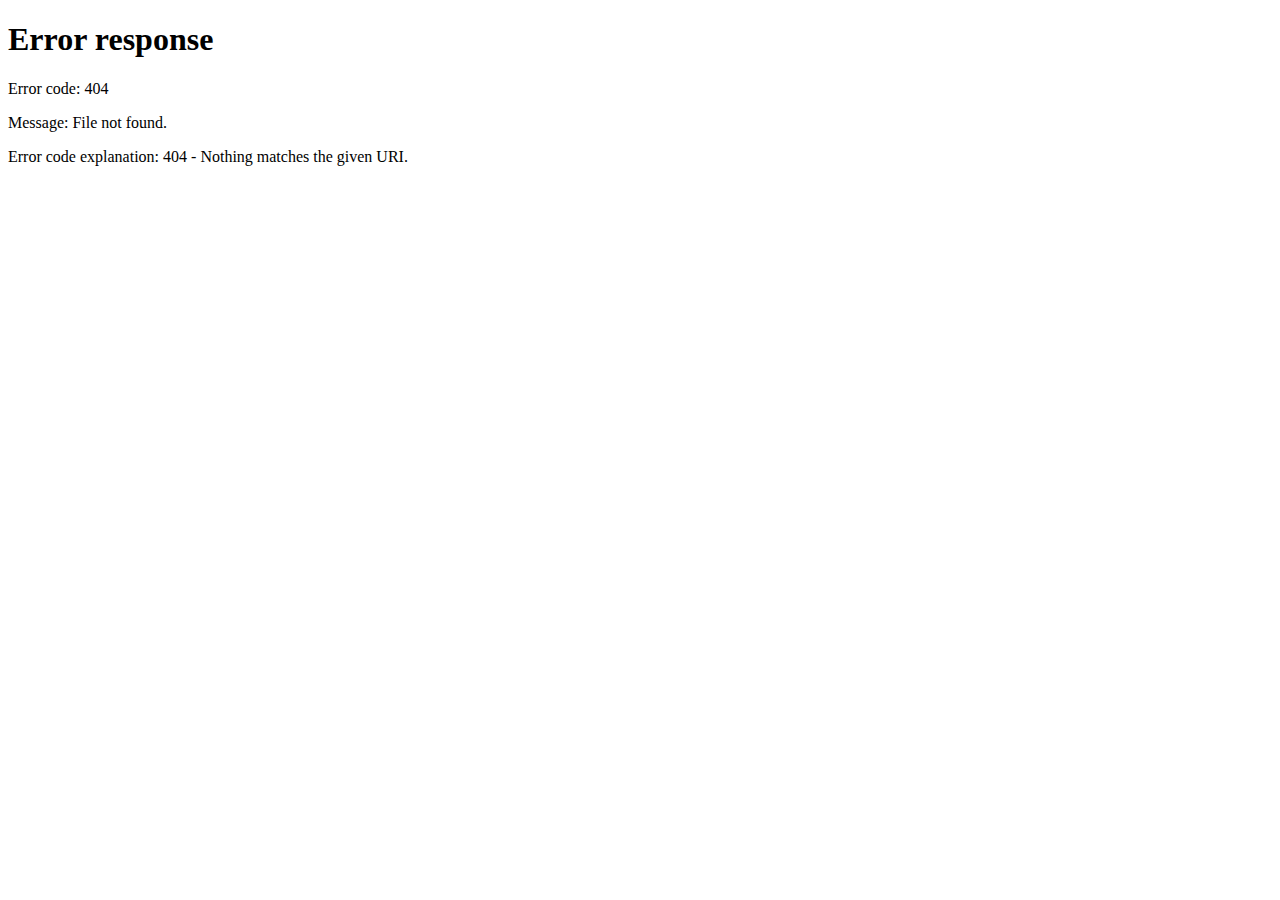
==== index.html @ 85335a7b "29-01-2020-0138" ====
<!DOCTYPE html>
<html lang="en">
<head>
    <meta charset="UTF-8">
    <meta name="viewport" content="width=device-width, initial-scale=1.0">
    <meta http-equiv="X-UA-Compatible" content="ie=edge">
    <meta http-equiv="refresh" content="0; url=IndexAnand.html" />
    <title>Document</title>
</head>
<body>
    
</body>
</html>
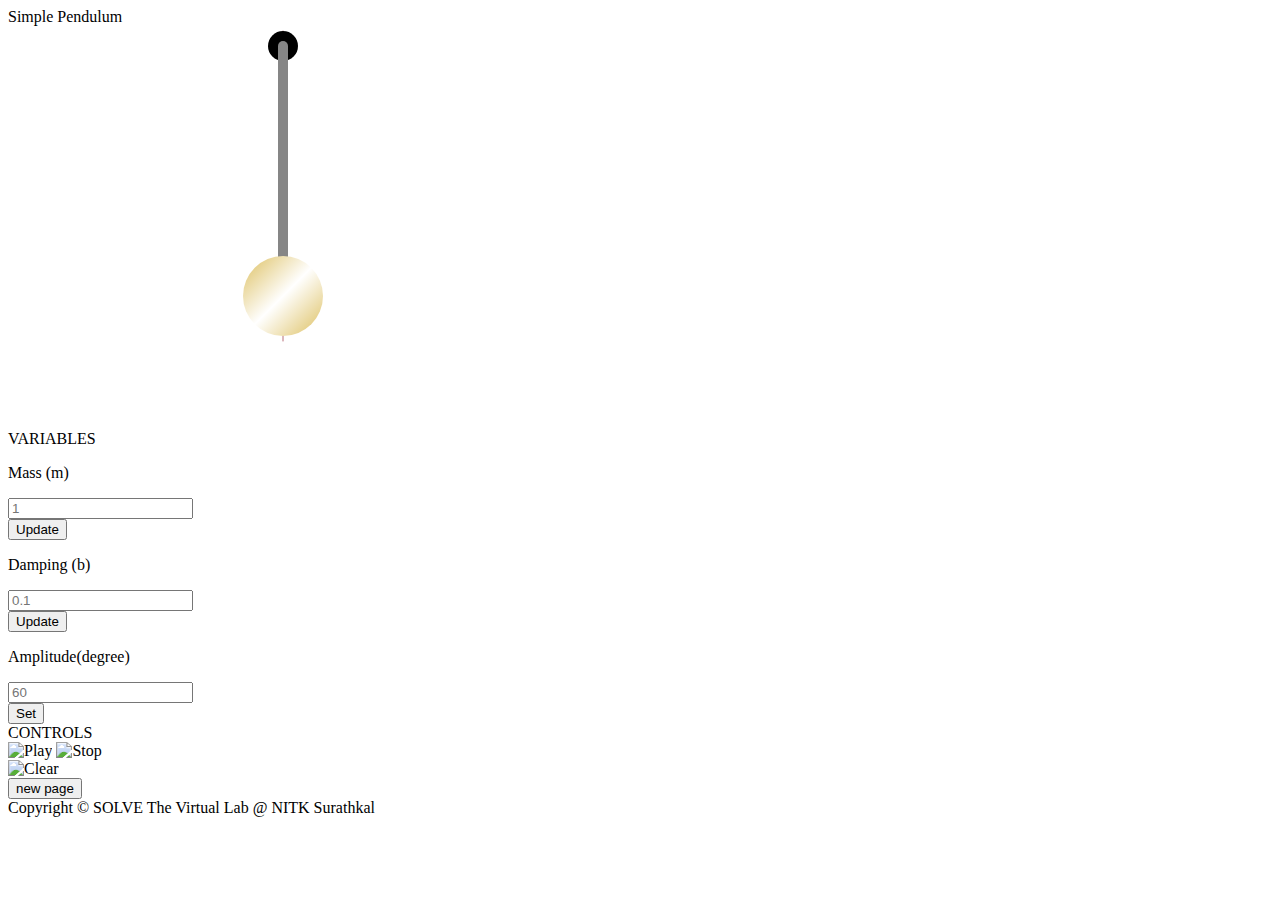
==== commit b9e483d9: "31-01-20-1255" ====
--- a/index.html
+++ b/index.html
@@ -1,13 +1,417 @@
 <!DOCTYPE html>
-<html lang="en">
+<html lang="en-US">
+
 <head>
     <meta charset="UTF-8">
-    <meta name="viewport" content="width=device-width, initial-scale=1.0">
-    <meta http-equiv="X-UA-Compatible" content="ie=edge">
-    <meta http-equiv="refresh" content="0; url=IndexAnand.html" />
-    <title>Document</title>
+
+    <title>SOLVE - Mechanics of Machines Lab - Simple Pendulum</title>
+
+    <!-- DND-Required css and js files -->
+    <link rel="stylesheet" href="sins/MOMstyle.css" />
+
+    <script src='http://ajax.googleapis.com/ajax/libs/jquery/1.9.0/jquery.min.js'></script>
+    <script src='http://ajax.googleapis.com/ajax/libs/jqueryui/1.10.0/jquery-ui.min.js'></script>
+    <!-- <style type="text/css">
+      #myCanvas{
+        padding-top: 85px;
+      }
+      </style>  -->
+
+    <!-- <script type="text/javascript" src= "sins/MOMscript.js"></script> -->
+    <script >
+
+        var m = 1;
+        var b = 0.1;
+        var amplitude0 = Math.PI / 3;               // 60 degrees
+        var startTime = Date.now();
+        var elapsed = Date.now()-startTime;
+        var start_stop_trigger=true;
+
+
+        function begin(){
+
+            if(start_stop_trigger===true){
+
+                amplitude0 = Math.PI / 3;               // 60 degrees
+                startTime = Date.now();
+                instanciate();
+                start_stop_trigger=false;
+                change_control_image();
+            }
+        }
+
+        function change_control_image(){
+
+            if (start_stop_trigger===false){
+
+                document.getElementById("playpausebutton").src = "sins/blueplaydullgrey.png";
+            }
+            else{
+                document.getElementById("playpausebutton").src = "sins/blueplaydull.png";
+            }
+        }
+
+
+        window.onload = function(){
+
+            amplitude0=0;
+            instanciate();
+        };
+
+        function clearinput(){                              //clear mass input field
+
+            var input = document.getElementById("mass");
+            var input_value = "";
+            input.value=input_value;
+
+            // clear b field
+
+            input = document.getElementById("b");
+            input_value = "";
+            input.value=input_value;
+
+            // clear amplitude field
+
+            input = document.getElementById("amplitude");
+            input_value = "";
+            input.value=input_value;
+        }
+
+        function end(){
+            amplitude0=0;
+            start_stop_trigger=true;
+            change_control_image();
+        }
+
+        function getInputValue_m(){                 // Selecting the input element and get its value
+
+            var inputVal = document.getElementById("mass").value;
+            if(inputVal>0){
+                m = inputVal;
+            }else if(inputVal<0){
+                alert("Enter Value greater than 0");
+            }else if(typeof inputVal == "string"){
+                alert("Enter numbers only.");
+            }else{
+                alert("Enter Value greater than 0");
+            }
+            document.getElementById("mass").placeholder = m;
+            clearinput();
+        }
+
+        function getInputValue_b(){
+
+            // Selecting the input element and get its value
+            var inputVal = document.getElementById("b").value;
+            if(inputVal>0){
+                b = inputVal;
+            }else if(inputVal<0){
+                alert("Enter Value greater than 0");
+            }else if(typeof inputVal == "string"){
+                alert("Enter numbers only.");
+            }else{
+                alert("Enter Value greater than 0");
+            }
+            clearinput();
+            document.getElementById("b").placeholder = b;
+            // startTime = Date.now();
+
+        }
+
+        function getInputValue_amplitude(){
+
+            // Selecting the input element and get its value
+            var inputVal = document.getElementById("amplitude").value;
+            if(inputVal>0){
+                if(inputVal>90){
+                    alert("Enter Value lesser than 90");
+                }else{
+                    amplitude0 = inputVal*Math.PI/180;
+                    document.getElementById("amplitude").placeholder = inputVal;
+                }
+            }else if(inputVal<0){
+                alert("Enter Value greater than 0");
+            }else if(typeof inputVal == "string"){
+                alert("Enter numbers only.");
+            }else{
+                alert("Enter Value greater than 0");
+            }
+            startTime = Date.now();
+            clearinput();
+
+        }
+
+        function newpage(){
+            alert("Opening Graph on new page");
+            window.open("Graph.html", "_blank");
+        }
+
+
+        var Animation = function(canvasId) {
+            this.canvas = document.getElementById(canvasId);
+            this.context = this.canvas.getContext("2d");
+            this.t = 0;
+            this.timeInterval = 0;
+            this.startTime = 0;
+            this.lastTime = 0;
+            this.frame = 0;
+            this.animating = false;
+
+            // by manand881@gmail.com
+            window.requestAnimFrame = (function(callback){
+                return window.requestAnimationFrame ||
+                    window.webkitRequestAnimationFrame ||
+                    function(callback){
+                        window.setTimeout(callback, 1000 / 60);
+                    };
+            })();
+        };
+
+        Animation.prototype.getContext = function getContext(){
+            return this.context;
+        };
+
+        Animation.prototype.getCanvas = function(){
+            return this.canvas;
+        };
+
+        Animation.prototype.clear = function(){
+            this.context.clearRect(0, 0, this.canvas.width, this.canvas.height);
+        };
+
+        Animation.prototype.setStage = function(func){
+            this.stage = func;
+        };
+
+        Animation.prototype.isAnimating = function(){
+            return this.animating;
+        };
+
+        Animation.prototype.getFrame = function(){
+            return this.frame;
+        };
+
+        Animation.prototype.start = function(){
+            this.animating = true;
+            var date = new Date();
+            this.startTime = date.getTime();
+            this.lastTime = this.startTime;
+
+            if (this.stage !== undefined){
+                this.stage();
+            }
+
+            this.animationLoop();
+        };
+
+        Animation.prototype.stop = function(){
+            this.animating = false;
+        };
+
+        Animation.prototype.getTimeInterval = function(){
+            return this.timeInterval;
+        };
+
+        Animation.prototype.getTime = function(){
+            return this.t;
+        };
+
+        Animation.prototype.getFps = function(){
+            return this.timeInterval > 0 ? 1000 / this.timeInterval : 0;
+        };
+
+        Animation.prototype.animationLoop = function(){
+            var that = this;
+
+            this.frame++;
+            var date = new Date();
+            var thisTime = date.getTime();
+            this.timeInterval = thisTime - this.lastTime;
+            this.t += this.timeInterval;
+            this.lastTime = thisTime;
+
+            if (this.stage !== undefined){
+                this.stage();
+            }
+
+            if (this.animating){
+                window.requestAnimFrame(function(){
+                    that.animationLoop();
+                });
+            }
+
+        };
+
+        function instanciate(){
+
+            // instantiate new Animation object
+            var anim = new Animation("myCanvas");
+            var context = anim.getContext();
+            var canvas = anim.getCanvas();
+
+            // var amplitude0 = Math.PI / 4; // 45 degrees
+            var amplitude = amplitude0;
+            var period = 4000; //ms
+            var theta = 0;
+            var pendulumLength = 250;
+            var pendulumWidth = 10;
+            var rotationPointX = canvas.width / 2;
+            var rotationPointY = 20;
+            startTime = Date.now();
+
+
+            anim.setStage(function(){
+                elapsed = Date.now()-startTime;
+
+                //    update
+                //    theta = (amplitude * Math.sin((2 * Math.PI * this.getTime()) / period)) + Math.PI / 2;
+                //    amplitude = amplitude0*Math.exp((-b/2*m)*(this.getTime()) / period)
+                //    amplitude = amplitude0*Math.exp((-b/2*m)*(this.getTime()) / period)
+
+                //    theta = (amplitude0*Math.exp((-b/2*m)*(this.getTime()) / period) * Math.sin((2 * Math.PI * this.getTime()) / period)) + Math.PI / 2;
+                theta = (amplitude0*Math.exp((-b/2*m)*(elapsed) / period) * Math.cos((2 * Math.PI * elapsed) / period)) + Math.PI / 2;
+
+                //clear
+                this.clear();
+
+                //draw dotted line
+                context.beginPath();
+                context.lineWidth=1;
+                context.moveTo(275,5);
+                context.lineTo(275, 315);
+                context.strokeStyle="#B76E79";
+                context.stroke();
+
+                //display time
+                var commenttext_time="Time in Seconds: "+(elapsed/1000);
+                if(start_stop_trigger===true){
+                    document.getElementById('commentboxleft').innerHTML = "";
+                }else{
+                document.getElementById('commentboxleft').innerHTML = commenttext_time;}
+
+                // draw top circle
+                context.beginPath();
+                context.arc(rotationPointX, rotationPointY, 15, 0, 2 * Math.PI, false);
+                context.fillStyle = "black";
+                context.fill();
+
+                //  draw shaft
+                context.beginPath();
+                var endPointX = rotationPointX + (pendulumLength * Math.cos(theta));
+                var endPointY = rotationPointY + (pendulumLength * Math.sin(theta));
+                context.beginPath();
+                context.moveTo(rotationPointX, rotationPointY);
+                context.lineTo(endPointX, endPointY);
+                context.lineWidth = pendulumWidth;
+                context.lineCap = "round";
+                context.strokeStyle = "#868686";
+                context.stroke();
+
+                //  draw bottom circle
+                context.beginPath();
+                context.arc(endPointX, endPointY, 40, 0, 2 * Math.PI, false);
+                var grd = context.createLinearGradient(endPointX - 50, endPointY - 50, endPointX + 50, endPointY + 50);
+                grd.addColorStop(0, "#d4af37");
+                grd.addColorStop(0.5, "white");
+                grd.addColorStop(1, "#d4af37");
+                context.fillStyle = grd;
+                context.fill();
+            });
+            anim.start();
+        };
+    </script>
+
 </head>
+
 <body>
-    
+
+<!-- DND-Verifying JavaScript is enabled in browser -->
+<noscript>
+    The simulation requires JavaScript to be enabled.
+</noscript>
+
+
+
+<!-- Defining Container for Simulation -->
+<div id="container">
+
+    <!-- Replace TITLE with simulation title to be displayed next to logo-->
+    <div id="simtitle">Simple Pendulum</div>
+
+    <!-- Region for simulation display -->
+    <canvas id="myCanvas" height="400px" width="550px"></canvas>
+
+
+    <div id="titleincanvas"></div>
+
+
+    <!-- Region for comment / question prompts -->
+    <div id="commentboxleft"></div>
+    <div id="commentboxright"></div>
+
+    <!-- DND-Title of region for variables display -->
+    <div id="vartitle">VARIABLES</div>
+
+    <!-- Region for Input parameters of simulation -->
+    <div id="variables">
+
+        <!-- System variable input from user through slider and spinner jQuery widgets
+        repeat block with new variable name and new id for widgets-->
+
+        <div class="variable">
+
+            <!-- <button type="button" onclick="begin();">Start</button> -->
+            <!-- <button type="button" onclick="end();">Stop</button> -->
+            <!-- <button type="button" onclick="clearinput();">cl</button><br> -->
+
+
+            <div class="varname">
+                <p title="Link Length">Mass (m)</p>
+                <input type="number" placeholder="1" id="mass" value="" autocomplete="off" size="20">
+            </div>
+            <button type="button" onclick="getInputValue_m();">Update</button><br>
+
+
+            <div class="varname">
+                <p title="Link Length">Damping (b)</p>
+                <input type="number" placeholder="0.1" id="b" value="" autocomplete="off" size="20">
+            </div>
+            <button type="button" onclick="getInputValue_b();">Update</button><br>
+
+            <div class="varname">
+                <p title="Link Length">Amplitude(degree)</p>
+                <input type="number" placeholder="60" id="amplitude" value="" autocomplete="off" size="20"><br>
+            </div>
+            <button type="button" onclick="getInputValue_amplitude();">Set</button>
+
+        </div>
+    </div>
+
+    <!-- DND-Title of region for controls display -->
+    <div id="ctrltitle">CONTROLS</div>
+
+    <!-- Region for User controls of simulation -->
+    <div id="controls_row">
+        <div class="control_column">
+            <img id="playpausebutton" onclick="begin()" src="sins/blueplaydull.png"  alt="Play"/>
+            <img id="stopbuttondull" onclick="end()" src="sins/bluestopdull.png"  alt="Stop"/></div>
+        <div class="control_column">
+            <!--<img id="stopbuttondull_dummy" onclick="end()" src="sins/bluestopdull.png" />-->
+            <img id="clearbutton" onclick="clearinput()" src="sins/Clear.png" alt="Clear"/></div>
+            <button type="button" onclick="newpage()">new page</button>
+
+
+        <!--
+        <div class="usercheck">-->
+        <!-- Point tracing
+        <input type="checkbox" id="trace" ></input> <p>Trace Mid Point</p>-->
+        <!-- Reset Parameters
+        <input type="button" id="resetparams" value="Reset" onclick="varinit();"></input> -->
+    </div>
+
+    <!-- DND-Copyright display-->
+    <div id="copyright" title="Developer : SOLVEr"> Copyright &copy; SOLVE The Virtual Lab @ NITK Surathkal </div>
+
+</div>
 </body>
-</html>+</html>
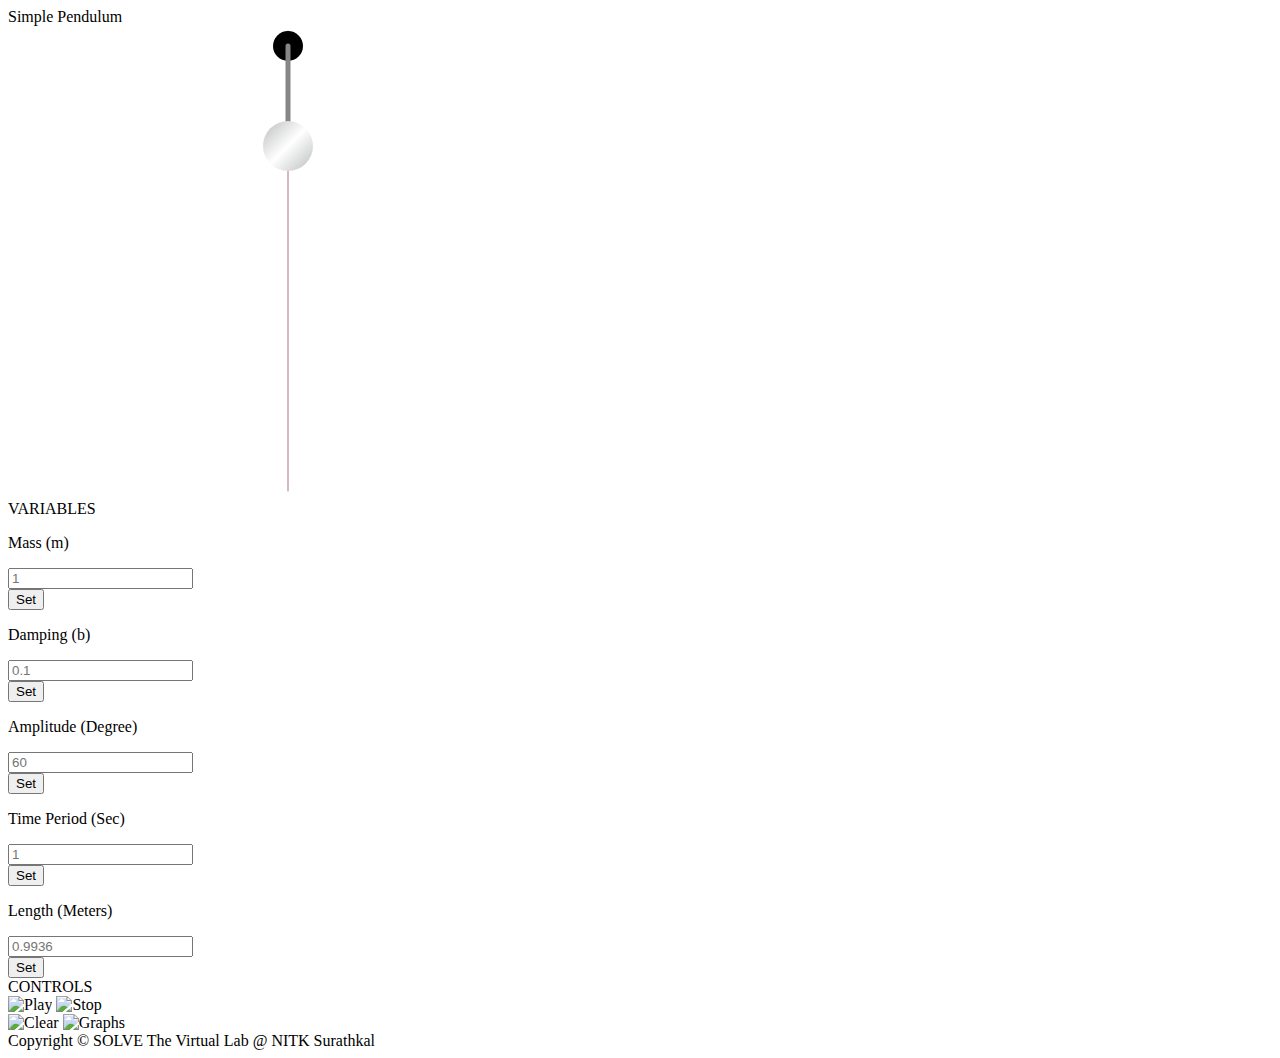
==== commit fb77b9d2: "02-02-2020-0802" ====
--- a/index.html
+++ b/index.html
@@ -22,21 +22,31 @@
 
         var m = 1;
         var b = 0.1;
-        var amplitude0 = Math.PI / 3;               // 60 degrees
+        var record=true;
+        var period = 1000; //ms
+        var pendulumLength = 100;                               // for animation purposes
         var startTime = Date.now();
+        var start_stop_trigger=true;
+        var amplitude0 = Math.PI / 3;                           // 60 degrees
         var elapsed = Date.now()-startTime;
-        var start_stop_trigger=true;
+        var amplitude_graph = new Array();                      // for graphing purposes
+        var time_graph = new Array();                           // for graphing purposes
+        var empty_array=[];
+        var length=((period*2/1000)**2*9.80665)/(2*Math.PI)**2; // length of the pendulum
 
 
         function begin(){
 
             if(start_stop_trigger===true){
 
+                sessionStorage.clear();
+                record=true;
                 amplitude0 = Math.PI / 3;               // 60 degrees
                 startTime = Date.now();
+                start_stop_trigger=false;
                 instanciate();
-                start_stop_trigger=false;
                 change_control_image();
+                disable_buttons();
             }
         }
 
@@ -47,7 +57,36 @@
                 document.getElementById("playpausebutton").src = "sins/blueplaydullgrey.png";
             }
             else{
+
                 document.getElementById("playpausebutton").src = "sins/blueplaydull.png";
+            }
+        }
+
+        function disable_buttons(){
+
+            if(start_stop_trigger===false){
+                document.getElementById("mass").disabled = true;
+                document.getElementById("b").disabled = true;
+                document.getElementById("amplitude").disabled = true;
+                document.getElementById("length").disabled = true;
+                document.getElementById("time_period").disabled = true;
+                document.getElementById("mass_button").disabled = true;
+                document.getElementById("b_button").disabled = true;
+                document.getElementById("amplitude_button").disabled = true;
+                document.getElementById("length_button").disabled = true;
+                document.getElementById("time_period_button").disabled = true;
+            }
+            else{
+                document.getElementById("mass").disabled = false;
+                document.getElementById("b").disabled = false;
+                document.getElementById("amplitude").disabled = false;
+                document.getElementById("length").disabled = false;
+                document.getElementById("time_period").disabled = false;
+                document.getElementById("mass_button").disabled = false;
+                document.getElementById("b_button").disabled = false;
+                document.getElementById("amplitude_button").disabled = false;
+                document.getElementById("length_button").disabled = false;
+                document.getElementById("time_period_button").disabled = false;
             }
         }
 
@@ -65,22 +104,36 @@
             input.value=input_value;
 
             // clear b field
-
             input = document.getElementById("b");
             input_value = "";
             input.value=input_value;
 
             // clear amplitude field
-
             input = document.getElementById("amplitude");
             input_value = "";
             input.value=input_value;
+
+            // clear time field
+            input = document.getElementById("time_period");
+            input_value = "";
+            input.value=input_value;
+
+            //clear length field
+            input = document.getElementById("length");
+            input_value = "";
+            input.value=input_value;
         }
 
         function end(){
+
             amplitude0=0;
             start_stop_trigger=true;
             change_control_image();
+            sessionStorage.clear();
+            amplitude_graph=[];
+            time_graph=[];
+
+            disable_buttons();
         }
 
         function getInputValue_m(){                 // Selecting the input element and get its value
@@ -115,7 +168,6 @@
             clearinput();
             document.getElementById("b").placeholder = b;
             // startTime = Date.now();
-
         }
 
         function getInputValue_amplitude(){
@@ -138,12 +190,64 @@
             }
             startTime = Date.now();
             clearinput();
-
+        }
+
+        function getInputValue_timeperiod(){
+
+            // Selecting the input element and get its value
+            var inputVal = document.getElementById("time_period").value;
+            if(inputVal>0){
+                period = (inputVal*1000);
+            }else if(inputVal<0){
+                alert("Enter Value greater than 0");
+            }else if(typeof inputVal == "string"){
+                alert("Enter numbers only.");
+            }else{
+                alert("Enter Value greater than 0");
+            }
+            clearinput();
+            document.getElementById("time_period").placeholder = period/1000;
+            length=((period*2/1000)**2*9.80665)/(2*Math.PI)**2;
+            length=length.toFixed(4);
+            document.getElementById("length").placeholder = length;                                                     // length/0.09936=x/100
+            pendulumLength=(length*100)/0.9936;                                                                         // length*100/0.9936=pend_len
+        }
+
+        function getInputValue_length(){
+
+            // Selecting the input element and get its value
+            var inputVal = document.getElementById("length").value;
+            if(inputVal>0){
+                length = inputVal;
+            }else if(inputVal<0){
+                alert("Enter Value greater than 0");
+            }else if(typeof inputVal == "string"){
+                alert("Enter numbers only.");
+            }else{
+                alert("Enter Value greater than 0");
+            }
+            clearinput();
+            document.getElementById("length").placeholder = length;
+            period=1000*2*Math.PI*Math.sqrt(length/9.80665);
+            period=period.toFixed(4);
+            document.getElementById("time_period").placeholder = period/2000;
+            pendulumLength=(length*100)/0.9936;                                                                         // length*100/0.9936=pend_len
+            // startTime = Date.now();
         }
 
         function newpage(){
-            alert("Opening Graph on new page");
-            window.open("Graph.html", "_blank");
+
+            var len = time_graph.length;
+            if (len===0){
+                alert("No data to plot the graph.\nRun the experiment to automatically generate graph untill the point of clicking of this button.");
+            }else{
+                sessionStorage.clear();
+                window.sessionStorage.setItem("amplitude_graph", JSON.stringify(amplitude_graph));
+                window.sessionStorage.setItem("time_graph", JSON.stringify(time_graph));
+                window.open("Graph.html");
+                record=false;
+                window.location.reload(false);
+            }
         }
 
 
@@ -221,8 +325,8 @@
         };
 
         Animation.prototype.animationLoop = function(){
+
             var that = this;
-
             this.frame++;
             var date = new Date();
             var thisTime = date.getTime();
@@ -239,7 +343,6 @@
                     that.animationLoop();
                 });
             }
-
         };
 
         function instanciate(){
@@ -251,10 +354,8 @@
 
             // var amplitude0 = Math.PI / 4; // 45 degrees
             var amplitude = amplitude0;
-            var period = 4000; //ms
             var theta = 0;
-            var pendulumLength = 250;
-            var pendulumWidth = 10;
+            var pendulumWidth = 5;
             var rotationPointX = canvas.width / 2;
             var rotationPointY = 20;
             startTime = Date.now();
@@ -267,9 +368,16 @@
                 //    theta = (amplitude * Math.sin((2 * Math.PI * this.getTime()) / period)) + Math.PI / 2;
                 //    amplitude = amplitude0*Math.exp((-b/2*m)*(this.getTime()) / period)
                 //    amplitude = amplitude0*Math.exp((-b/2*m)*(this.getTime()) / period)
-
                 //    theta = (amplitude0*Math.exp((-b/2*m)*(this.getTime()) / period) * Math.sin((2 * Math.PI * this.getTime()) / period)) + Math.PI / 2;
-                theta = (amplitude0*Math.exp((-b/2*m)*(elapsed) / period) * Math.cos((2 * Math.PI * elapsed) / period)) + Math.PI / 2;
+                theta = (amplitude0*Math.exp((-b/2*m)*(elapsed) / period*0.5) * Math.cos((2 * Math.PI * elapsed) / period*0.5)) + Math.PI / 2;
+                if(start_stop_trigger===false && record===true){
+                    amplitude_graph.push(theta*180/Math.PI);
+                    time_graph.push(elapsed/1000);
+                }
+
+
+                //creating array for graphing
+
 
                 //clear
                 this.clear();
@@ -277,17 +385,21 @@
                 //draw dotted line
                 context.beginPath();
                 context.lineWidth=1;
-                context.moveTo(275,5);
-                context.lineTo(275, 315);
+                context.moveTo(280,5);
+                context.lineTo(280, 465);
                 context.strokeStyle="#B76E79";
                 context.stroke();
 
                 //display time
-                var commenttext_time="Time in Seconds: "+(elapsed/1000);
+                var commenttext_time="Time Elapsed in Seconds: "+(elapsed/1000);
                 if(start_stop_trigger===true){
-                    document.getElementById('commentboxleft').innerHTML = "";
+                    // document.getElementById('commentboxleft').innerHTML = "";
+                    document.getElementById('Time_Elapsed').innerHTML="";
                 }else{
-                document.getElementById('commentboxleft').innerHTML = commenttext_time;}
+                // document.getElementById('commentboxleft').innerHTML = commenttext_time;
+                document.getElementById('Time_Elapsed').innerHTML = commenttext_time;
+
+                }
 
                 // draw top circle
                 context.beginPath();
@@ -309,11 +421,12 @@
 
                 //  draw bottom circle
                 context.beginPath();
-                context.arc(endPointX, endPointY, 40, 0, 2 * Math.PI, false);
+                context.arc(endPointX, endPointY, 25, 0, 2 * Math.PI, false);
                 var grd = context.createLinearGradient(endPointX - 50, endPointY - 50, endPointX + 50, endPointY + 50);
-                grd.addColorStop(0, "#d4af37");
+                var bobcolour="#777a7c";        //Aluminium->#848789  Darker->#777a7c
+                grd.addColorStop(0, bobcolour);
                 grd.addColorStop(0.5, "white");
-                grd.addColorStop(1, "#d4af37");
+                grd.addColorStop(1, bobcolour);
                 context.fillStyle = grd;
                 context.fill();
             });
@@ -339,15 +452,15 @@
     <div id="simtitle">Simple Pendulum</div>
 
     <!-- Region for simulation display -->
-    <canvas id="myCanvas" height="400px" width="550px"></canvas>
+    <canvas id="myCanvas" height="470px" width="560px"></canvas>
 
 
     <div id="titleincanvas"></div>
 
 
     <!-- Region for comment / question prompts -->
-    <div id="commentboxleft"></div>
-    <div id="commentboxright"></div>
+    <!--<div id="commentboxleft"></div>-->
+    <!--<div id="commentboxright"></div>-->
 
     <!-- DND-Title of region for variables display -->
     <div id="vartitle">VARIABLES</div>
@@ -364,25 +477,42 @@
             <!-- <button type="button" onclick="end();">Stop</button> -->
             <!-- <button type="button" onclick="clearinput();">cl</button><br> -->
 
-
             <div class="varname">
+
                 <p title="Link Length">Mass (m)</p>
-                <input type="number" placeholder="1" id="mass" value="" autocomplete="off" size="20">
+                <input type="number" placeholder="1" id="mass" autocomplete="off" size="20">
             </div>
-            <button type="button" onclick="getInputValue_m();">Update</button><br>
-
+            <button id="mass_button" type="button" onclick="getInputValue_m();">Set</button><br>
 
             <div class="varname">
                 <p title="Link Length">Damping (b)</p>
-                <input type="number" placeholder="0.1" id="b" value="" autocomplete="off" size="20">
+                <input type="number" placeholder="0.1" id="b" autocomplete="off" size="20">
             </div>
-            <button type="button" onclick="getInputValue_b();">Update</button><br>
+            <button id="b_button" type="button" onclick="getInputValue_b();">Set</button><br>
 
             <div class="varname">
-                <p title="Link Length">Amplitude(degree)</p>
-                <input type="number" placeholder="60" id="amplitude" value="" autocomplete="off" size="20"><br>
+                <p title="Link Length">Amplitude (Degree)</p>
+                <input type="number" placeholder="60" id="amplitude" autocomplete="off" size="20">
             </div>
-            <button type="button" onclick="getInputValue_amplitude();">Set</button>
+            <button id="amplitude_button" type="button" onclick="getInputValue_amplitude();">Set</button><br>
+
+            <div class="varname">
+                <p title="Link Length">Time Period (Sec)</p>
+                <input type="number" placeholder="1" id="time_period" autocomplete="off" size="20">
+            </div>
+            <button id="time_period_button" type="button" onclick="getInputValue_timeperiod();">Set</button><br>
+
+            <div class="varname">
+                <p title="Link Length">Length (Meters)</p>
+                <input type="number" placeholder="0.9936" id="length" autocomplete="off" size="20">
+            </div>
+            <button id="length_button" type="button" onclick="getInputValue_length();">Set</button><br>
+
+            <div class="varname">
+                <div id="Time_Elapsed">
+
+                </div>
+            </div>
 
         </div>
     </div>
@@ -397,9 +527,8 @@
             <img id="stopbuttondull" onclick="end()" src="sins/bluestopdull.png"  alt="Stop"/></div>
         <div class="control_column">
             <!--<img id="stopbuttondull_dummy" onclick="end()" src="sins/bluestopdull.png" />-->
-            <img id="clearbutton" onclick="clearinput()" src="sins/Clear.png" alt="Clear"/></div>
-            <button type="button" onclick="newpage()">new page</button>
-
+            <img id="clearbutton" onclick="clearinput()" src="sins/Clear.png" alt="Clear"/>
+            <img id="graphbutton" onclick="newpage()" src="sins/Graphs.png" alt="Graphs"/></div>
 
         <!--
         <div class="usercheck">-->
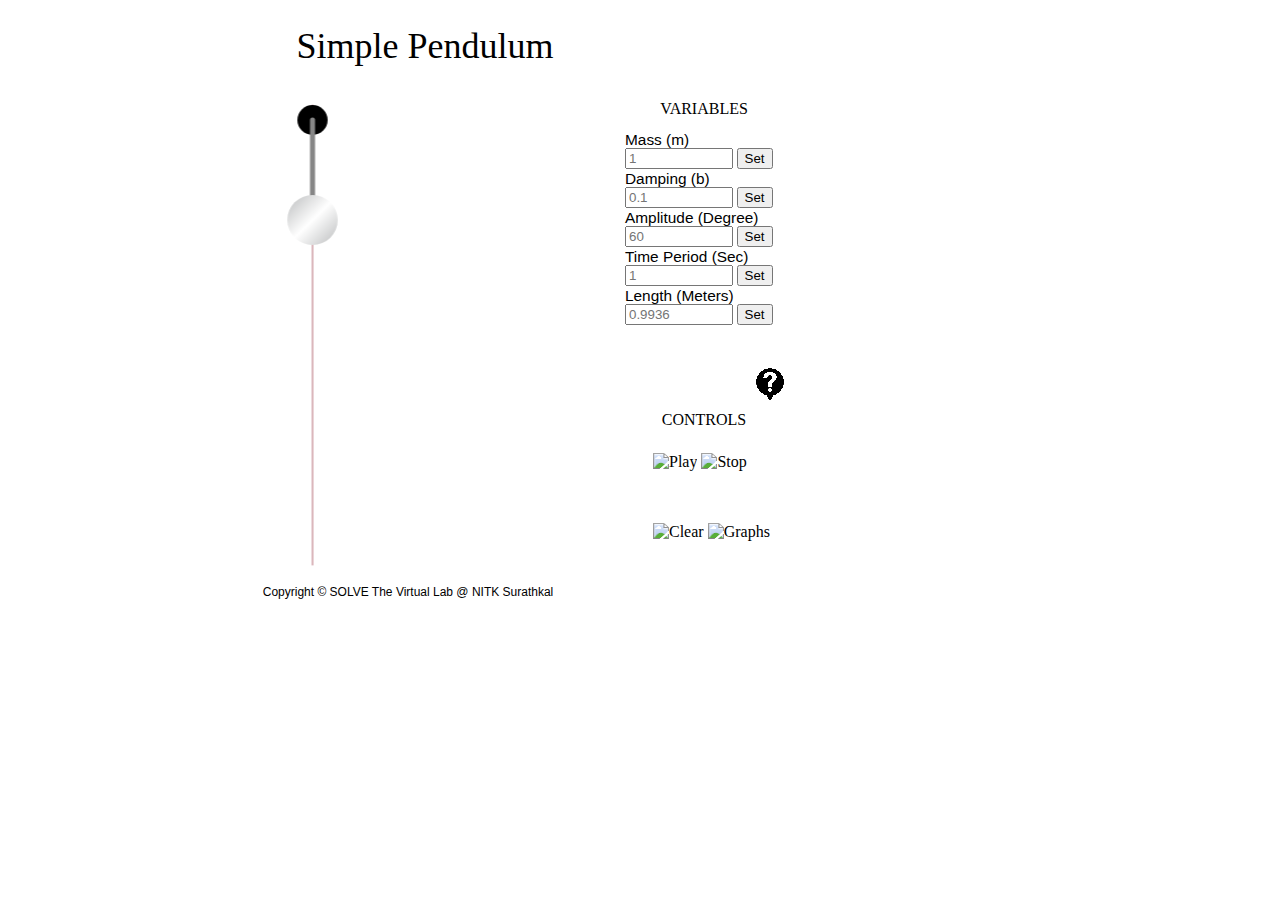
==== commit 493358c1: "03-02-2020-1058" ====
--- a/index.html
+++ b/index.html
@@ -11,37 +11,30 @@
 
     <script src='http://ajax.googleapis.com/ajax/libs/jquery/1.9.0/jquery.min.js'></script>
     <script src='http://ajax.googleapis.com/ajax/libs/jqueryui/1.10.0/jquery-ui.min.js'></script>
-    <!-- <style type="text/css">
-      #myCanvas{
-        padding-top: 85px;
-      }
-      </style>  -->
-
     <!-- <script type="text/javascript" src= "sins/MOMscript.js"></script> -->
     <script >
 
         var m = 1;
         var b = 0.1;
-        var record=true;
-        var period = 1000; //ms
-        var pendulumLength = 100;                               // for animation purposes
-        var startTime = Date.now();
-        var start_stop_trigger=true;
-        var amplitude0 = Math.PI / 3;                           // 60 degrees
-        var elapsed = Date.now()-startTime;
-        var amplitude_graph = new Array();                      // for graphing purposes
-        var time_graph = new Array();                           // for graphing purposes
-        var empty_array=[];
-        var length=((period*2/1000)**2*9.80665)/(2*Math.PI)**2; // length of the pendulum
-
-
-        function begin(){
+        var record=true;                                            // flag for recording graph values
+        var period = 1000; //ms                                     // time period of oscillations
+        var pendulumLength = 100;                                   // for animation purposes
+        var startTime = Date.now();                                 // for calculating time periods
+        var start_stop_trigger=true;                                // for indicating simulation condition
+        var amplitude0 = Math.PI / 3;                               // 60 degrees
+        var elapsed = Date.now()-startTime;                         // time elapsed since simulation start
+        var amplitude_graph = new Array();                          // for graphing purposes
+        var time_graph = new Array();                               // for graphing purposes
+        var amplitude_buffer=amplitude0;                            // for taking input amplitude
+        var length=((period*2/1000)**2*9.80665)/(2*Math.PI)**2;     // length of the pendulum
+
+        function begin(){                                           // function is called when start button is clicked
 
             if(start_stop_trigger===true){
 
                 sessionStorage.clear();
                 record=true;
-                amplitude0 = Math.PI / 3;               // 60 degrees
+                amplitude0 = amplitude_buffer;
                 startTime = Date.now();
                 start_stop_trigger=false;
                 instanciate();
@@ -50,7 +43,7 @@
             }
         }
 
-        function change_control_image(){
+        function change_control_image(){                            // function is called to dull out the start button
 
             if (start_stop_trigger===false){
 
@@ -62,7 +55,7 @@
             }
         }
 
-        function disable_buttons(){
+        function disable_buttons(){                                 // function is called to disable all the fields and butons upon simulation start
 
             if(start_stop_trigger===false){
                 document.getElementById("mass").disabled = true;
@@ -90,14 +83,13 @@
             }
         }
 
-
-        window.onload = function(){
+        window.onload = function(){                                 // instructions for when the browser finishes loading
 
             amplitude0=0;
             instanciate();
         };
 
-        function clearinput(){                              //clear mass input field
+        function clearinput(){                                      // function to clear the input fields
 
             var input = document.getElementById("mass");
             var input_value = "";
@@ -124,7 +116,7 @@
             input.value=input_value;
         }
 
-        function end(){
+        function end(){                                             // function is called to end the simulation
 
             amplitude0=0;
             start_stop_trigger=true;
@@ -132,13 +124,13 @@
             sessionStorage.clear();
             amplitude_graph=[];
             time_graph=[];
-
             disable_buttons();
         }
 
-        function getInputValue_m(){                 // Selecting the input element and get its value
+        function getInputValue_m(){                                 // function is called to retrieve the input for mass m
 
             var inputVal = document.getElementById("mass").value;
+
             if(inputVal>0){
                 m = inputVal;
             }else if(inputVal<0){
@@ -148,14 +140,16 @@
             }else{
                 alert("Enter Value greater than 0");
             }
+
             document.getElementById("mass").placeholder = m;
             clearinput();
         }
 
-        function getInputValue_b(){
+        function getInputValue_b(){                                 // function is called to retrieve the input for damping coefficient b
 
             // Selecting the input element and get its value
             var inputVal = document.getElementById("b").value;
+
             if(inputVal>0){
                 b = inputVal;
             }else if(inputVal<0){
@@ -165,6 +159,7 @@
             }else{
                 alert("Enter Value greater than 0");
             }
+
             clearinput();
             document.getElementById("b").placeholder = b;
             // startTime = Date.now();
@@ -174,13 +169,16 @@
 
             // Selecting the input element and get its value
             var inputVal = document.getElementById("amplitude").value;
+
             if(inputVal>0){
+
                 if(inputVal>90){
                     alert("Enter Value lesser than 90");
                 }else{
-                    amplitude0 = inputVal*Math.PI/180;
+                    amplitude_buffer = inputVal*Math.PI/180;
                     document.getElementById("amplitude").placeholder = inputVal;
                 }
+
             }else if(inputVal<0){
                 alert("Enter Value greater than 0");
             }else if(typeof inputVal == "string"){
@@ -188,6 +186,7 @@
             }else{
                 alert("Enter Value greater than 0");
             }
+
             startTime = Date.now();
             clearinput();
         }
@@ -196,6 +195,7 @@
 
             // Selecting the input element and get its value
             var inputVal = document.getElementById("time_period").value;
+
             if(inputVal>0){
                 period = (inputVal*1000);
             }else if(inputVal<0){
@@ -205,6 +205,7 @@
             }else{
                 alert("Enter Value greater than 0");
             }
+
             clearinput();
             document.getElementById("time_period").placeholder = period/1000;
             length=((period*2/1000)**2*9.80665)/(2*Math.PI)**2;
@@ -217,6 +218,7 @@
 
             // Selecting the input element and get its value
             var inputVal = document.getElementById("length").value;
+
             if(inputVal>0){
                 length = inputVal;
             }else if(inputVal<0){
@@ -226,6 +228,7 @@
             }else{
                 alert("Enter Value greater than 0");
             }
+
             clearinput();
             document.getElementById("length").placeholder = length;
             period=1000*2*Math.PI*Math.sqrt(length/9.80665);
@@ -238,6 +241,7 @@
         function newpage(){
 
             var len = time_graph.length;
+
             if (len===0){
                 alert("No data to plot the graph.\nRun the experiment to automatically generate graph untill the point of clicking of this button.");
             }else{
@@ -250,7 +254,6 @@
             }
         }
 
-
         var Animation = function(canvasId) {
             this.canvas = document.getElementById(canvasId);
             this.context = this.canvas.getContext("2d");
@@ -363,21 +366,18 @@
 
             anim.setStage(function(){
                 elapsed = Date.now()-startTime;
-
                 //    update
                 //    theta = (amplitude * Math.sin((2 * Math.PI * this.getTime()) / period)) + Math.PI / 2;
                 //    amplitude = amplitude0*Math.exp((-b/2*m)*(this.getTime()) / period)
                 //    amplitude = amplitude0*Math.exp((-b/2*m)*(this.getTime()) / period)
                 //    theta = (amplitude0*Math.exp((-b/2*m)*(this.getTime()) / period) * Math.sin((2 * Math.PI * this.getTime()) / period)) + Math.PI / 2;
                 theta = (amplitude0*Math.exp((-b/2*m)*(elapsed) / period*0.5) * Math.cos((2 * Math.PI * elapsed) / period*0.5)) + Math.PI / 2;
-                if(start_stop_trigger===false && record===true){
+
+                if(start_stop_trigger===false && record===true){            //creating array for graphing
+
                     amplitude_graph.push(theta*180/Math.PI);
                     time_graph.push(elapsed/1000);
                 }
-
-
-                //creating array for graphing
-
 
                 //clear
                 this.clear();
@@ -392,13 +392,13 @@
 
                 //display time
                 var commenttext_time="Time Elapsed in Seconds: "+(elapsed/1000);
+
                 if(start_stop_trigger===true){
                     // document.getElementById('commentboxleft').innerHTML = "";
                     document.getElementById('Time_Elapsed').innerHTML="";
                 }else{
                 // document.getElementById('commentboxleft').innerHTML = commenttext_time;
                 document.getElementById('Time_Elapsed').innerHTML = commenttext_time;
-
                 }
 
                 // draw top circle
@@ -443,8 +443,6 @@
     The simulation requires JavaScript to be enabled.
 </noscript>
 
-
-
 <!-- Defining Container for Simulation -->
 <div id="container">
 
@@ -454,9 +452,7 @@
     <!-- Region for simulation display -->
     <canvas id="myCanvas" height="470px" width="560px"></canvas>
 
-
     <div id="titleincanvas"></div>
-
 
     <!-- Region for comment / question prompts -->
     <!--<div id="commentboxleft"></div>-->
@@ -509,11 +505,12 @@
             <button id="length_button" type="button" onclick="getInputValue_length();">Set</button><br>
 
             <div class="varname">
-                <div id="Time_Elapsed">
-
-                </div>
+                <div id="Time_Elapsed"></div>
             </div>
 
+        </div>
+        <div id="helpdiv" align="baseline">
+            <img id="help" src="sins/help.png">
         </div>
     </div>
 
@@ -529,13 +526,6 @@
             <!--<img id="stopbuttondull_dummy" onclick="end()" src="sins/bluestopdull.png" />-->
             <img id="clearbutton" onclick="clearinput()" src="sins/Clear.png" alt="Clear"/>
             <img id="graphbutton" onclick="newpage()" src="sins/Graphs.png" alt="Graphs"/></div>
-
-        <!--
-        <div class="usercheck">-->
-        <!-- Point tracing
-        <input type="checkbox" id="trace" ></input> <p>Trace Mid Point</p>-->
-        <!-- Reset Parameters
-        <input type="button" id="resetparams" value="Reset" onclick="varinit();"></input> -->
     </div>
 
     <!-- DND-Copyright display-->
--- a/sins/MOMstyle.css
+++ b/sins/MOMstyle.css
@@ -0,0 +1,1116 @@
+div#container 
+{
+	width: 800px;
+	height: 600px;
+	background: url("frame_copper_ver02.png") no-repeat;
+}
+
+div#simtitle
+{
+	position:absolute;
+	left:100px;
+	top:25px;
+	height: 40px;
+	width: 650px;
+	text-align: center;
+	font-size: 36px;
+	font-family: Times;
+}
+
+div#vartitle
+{
+	position:absolute;
+	left:629px;
+	top:100px;
+	height: 25px;
+	width: 150px;
+	text-align: center;
+	font-size: 16px;
+	font-family: serif;
+}
+
+div#ctrltitle
+{
+	position:absolute;
+	left:629px;
+	top:411px;
+	height: 22px;
+	width: 150px;
+	text-align: center;
+	font-size: 16px;
+	font-family:serif;
+}
+
+div#copyright
+{
+	position:absolute;
+	top:585px;
+	height: 10px;
+	width: 800px;
+	text-align: center;
+	font-size: 12px;
+	font-family:sans-serif;
+}
+#tabchangeforward
+{
+	position: absolute;
+	left:110px;
+	top:90px;
+}
+#tabchangebackward
+{
+	position: absolute;
+	left: 45px;
+	top: 90px;
+
+}
+#screenchangesforward
+{
+  position: absolute;
+  left: -50px;
+  top:90px;
+}
+#screenchangesbackward
+{
+position: absolute;
+  left: -90px;
+  top:90px;
+}
+
+canvas#simscreen2
+{
+	position:absolute;
+	left:30px;
+	top:250px;
+	height: 400px;
+	width: 550px;
+}
+
+canvas#myCanvas
+{
+	position:absolute;
+	left:30px;
+	top:100px;
+	height: 470px;
+	width: 565px;
+}
+
+canvas#simscreen
+{
+	position:absolute;
+	left:30px;
+	top:100px;
+	height: 400px;
+	width: 560px;
+}
+
+div#commentboxleft
+{
+	border-top-style: dotted;
+	border-top-width: 2px;
+	border-top-color: #f6ebed;
+	position:absolute;
+	left:28px;
+	top:505px;
+	height: 65px;
+	width: 190px;
+	color: #e7722b;
+	text-align: left;
+	font-size: 15px;
+	font-family: "Comic Sans MS", cursive, sans-serif;
+}
+
+div#commentboxright
+{	
+	border-top-style: dotted;
+	border-top-width: 2px;
+	border-top-color: #f6ebed;	
+	border-left-style: dotted;
+	border-left-width: 2px;
+	border-left-color: #f6ebed;
+	position:absolute;
+	left:313px;
+	top: 505px;
+	height: 65px;
+	width: 190px;
+	color: #e7722b;
+	text-align: right;
+	font-size: 16px;
+	font-family: "Comic Sans MS", cursive, sans-serif;
+}
+
+div#variables
+{
+	position:absolute;
+	left:610px;
+	top:120px;
+	height: 285px;
+	width: 175px;
+}
+
+div#controls
+{
+	position:absolute;
+	left:615px;
+	top:435px;
+	height: 140px;
+	width: 177px;
+}
+
+div#controls_row
+{
+	position:absolute;
+	left:645px;
+	top:445px;
+	height: 140px;
+	width: 177px;
+	display: flex;
+	flex-wrap: wrap;
+	padding: 0 4px;
+}
+
+div#helpdiv{
+	position:absolute;
+	bottom:0;
+	right:0;
+}
+
+.control_column {
+	flex: 50%;
+	padding: 0 4px;
+}
+
+.control_column img {
+	margin-top: 8px;
+	vertical-align: middle;
+}
+
+input#mass{
+	-moz-appearance:textfield;
+	width:100px;
+
+}
+
+input#b{
+	-moz-appearance:textfield;
+	width:100px;
+}
+
+input#amplitude{
+	-moz-appearance:textfield;
+	width:100px;
+}
+
+input#time_period{
+	 -moz-appearance:textfield;
+	 width:100px;
+}
+
+input#length{
+	-moz-appearance:textfield;
+	width:100px;
+}
+
+Div#Time_Elapsed{
+padding-top: 5px;
+}
+
+input::-webkit-outer-spin-button,
+input::-webkit-inner-spin-button {
+	-moz-appearance:textfield;
+	-webkit-appearance: none;
+	margin: 0;
+}
+
+#playpausebutton
+{
+	position: inherit;
+	left: 45px;
+	top: 30px;
+
+}
+
+#rotationbutton
+{
+	position: relative;
+	left: 110px;
+	top: 30px;
+
+}
+
+.variable
+{
+	position: relative;
+	left: 15px;
+	padding-top: 10px;
+	width: 150px;
+}
+
+.varname
+{
+	position: relative;
+	font-size: 14px;
+	display: inline;
+}
+
+.varname p {
+	position: relative;
+	top:1px;
+	padding: 0;
+	font-family: sans-serif;
+	font-size: 1.1em;	
+	display: inline;
+}
+
+.usercheck
+{
+	position: relative;
+	left: 40px;
+	top: 10px;
+	padding-top: 15px;
+	height: 20px;
+	width: 125px;
+}
+.usercheck p {
+	position: relative;
+	margin: 0;
+	font-size: 12px;
+	vertical-align: middle;
+	display: inline-block;
+	font-family: sans-serif;
+	font-size: 0.9em;
+}
+.usercheck input {
+	position: relative;
+	top:2px;
+	margin: 0;	
+	cursor:pointer;
+}
+.usercheck #resetparams {
+	position: relative;
+	left: 38px;	
+	margin-top: 3px;
+}
+
+#quickreficon {
+	background-image: url("quickreficon.png");
+	position: absolute;
+	left: 571px;
+	top: 475px;
+	height: 24px;
+	width: 24px;
+	border : double;	
+}
+#legendicon {
+	background-image: url("legendicon.png");
+	position: absolute;
+	left: 571px;
+	top: 446px;
+	height: 24px;
+	width: 24px;	
+	border : double;
+}
+#quickref {
+	position: absolute;
+	left: 600px;
+	top: 225px;
+	height: 100px;
+	width: 0px;
+	border : solid 0px;	
+	z-index: 99;
+	overflow: hidden;
+}
+#legend {
+	position: absolute;
+	left: 300px;
+	top: 95px;
+	height: 0px;
+	width: 100px;
+	border : solid 0px;	
+	z-index: 100;
+	overflow: hidden;
+}
+
+.datatable{
+	width: 140px;
+	font-size: 11px;
+	text-align: center;
+}
+.datatable table{
+	border:1px solid #000011;
+	border-collapse: collapse;
+	width:120px;
+}
+.datatable th{
+	border:1px solid #000011;
+	width:52px;
+}
+.datatable td{
+	border:1px solid #000011;
+	width: 52px;
+}
+.datatable p{
+   position: relative;
+   font-size: 12px;
+   left: -10px;
+}
+
+#titleincanvas
+{
+	position: absolute;
+	left: 250px; top:100px;
+}
+
+/* Theme edited for Simulation UI */
+
+/*
+ * jQuery UI CSS Framework 1.8.7
+ *
+ * Copyright 2010, AUTHORS.txt (http://jqueryui.com/about)
+ * Dual licensed under the MIT or GPL Version 2 licenses.
+ * http://jquery.org/license
+ *
+ * http://docs.jquery.com/UI/Theming/API
+ */
+
+/* Layout helpers
+----------------------------------*/
+.ui-front { z-index: 100; }
+.ui-helper-hidden { display: none; }
+.ui-helper-hidden-accessible { position: absolute !important; clip: rect(1px 1px 1px 1px); clip: rect(1px,1px,1px,1px); }
+.ui-helper-reset { margin: 0; padding: 0; border: 0; outline: 0; line-height: 1.3; text-decoration: none; font-size: 100%; list-style: none; }
+.ui-helper-clearfix:after { content: "."; display: block; height: 0; clear: both; visibility: hidden; }
+.ui-helper-clearfix { display: inline-block; }
+/* required comment for clearfix to work in Opera \*/
+* html .ui-helper-clearfix { height:1%; }
+.ui-helper-clearfix { display:block; }
+/* end clearfix */
+.ui-helper-zfix { width: 100%; height: 100%; top: 0; left: 0; position: absolute; opacity: 0; filter:Alpha(Opacity=0); }
+
+
+/* Interaction Cues
+----------------------------------*/
+.ui-state-disabled { cursor: default !important; }
+
+
+/* Icons
+----------------------------------*/
+
+/* states and images */
+.ui-icon { display: block; text-indent: -99999px; overflow: hidden; background-repeat: no-repeat; }
+
+
+/* Misc visuals
+----------------------------------*/
+
+/* Overlays */
+.ui-widget-overlay { position: fixed; top: 0; left: 0; width: 100%; height: 100%; }
+
+
+/*
+ * jQuery UI CSS Framework 1.8.7
+ *
+ * Copyright 2010, AUTHORS.txt (http://jqueryui.com/about)
+ * Dual licensed under the MIT or GPL Version 2 licenses.
+ * http://jquery.org/license
+ *
+ * http://docs.jquery.com/UI/Theming/API
+ *
+ * To view and modify this theme, visit http://jqueryui.com/themeroller/?ctl=themeroller
+ */
+
+
+/* Component containers
+----------------------------------*/
+.ui-widget { font-family: Arial, sans-serif; font-size: 1.1em; }
+.ui-widget .ui-widget { font-size: 1em; }
+.ui-widget input, .ui-widget select, .ui-widget textarea, .ui-widget button { font-family: Arial,sans-serif; font-size: 1em;}
+.ui-widget-content { border: 1px solid #B6B6B6; background: #ffffff; color: #4F4F4F; }
+.ui-widget-content a { color: #4F4F4F; }
+.ui-widget-header { border: 1px solid #B6B6B6; color: #4F4F4F; font-weight: bold; }
+.ui-widget-header {
+	background: #ededed url(bg_fallback.png) 0 0 repeat-x; /* Old browsers */
+		background: -moz-linear-gradient(top, #ededed 0%, #c4c4c4 100%); /* FF3.6+ */
+		background: -webkit-gradient(linear, left top, left bottom, color-stop(0%,#ededed), color-stop(100%,#c4c4c4)); /* Chrome,Safari4+ */
+		background: -webkit-linear-gradient(top, #ededed 0%,#c4c4c4 100%); /* Chrome10+,Safari5.1+ */
+		background: -o-linear-gradient(top, #ededed 0%,#c4c4c4 100%); /* Opera11.10+ */
+		background: -ms-linear-gradient(top, #ededed 0%,#c4c4c4 100%); /* IE10+ */
+		background: linear-gradient(top, #ededed 0%,#c4c4c4 100%); /* W3C */
+}
+.ui-widget-header a { color: #4F4F4F; }
+
+/* Interaction states
+----------------------------------*/
+.ui-state-default, .ui-widget-content .ui-state-default, .ui-widget-header .ui-state-default { border: 1px solid #B6B6B6; font-weight: normal; color: #4F4F4F; }
+.ui-state-default, .ui-widget-content .ui-state-default, .ui-widget-header .ui-state-default { 
+	background: #ededed url(bg_fallback.png) 0 0 repeat-x; /* Old browsers */
+		background: -moz-linear-gradient(top, #ededed 0%, #c4c4c4 100%); /* FF3.6+ */
+		background: -webkit-gradient(linear, left top, left bottom, color-stop(0%,#ededed), color-stop(100%,#c4c4c4)); /* Chrome,Safari4+ */
+		background: -webkit-linear-gradient(top, #ededed 0%,#c4c4c4 100%); /* Chrome10+,Safari5.1+ */
+		background: -o-linear-gradient(top, #ededed 0%,#c4c4c4 100%); /* Opera11.10+ */
+		background: -ms-linear-gradient(top, #ededed 0%,#c4c4c4 100%); /* IE10+ */
+		background: linear-gradient(top, #ededed 0%,#c4c4c4 100%); /* W3C */
+	-webkit-box-shadow: 0 1px 0 rgba(255,255,255,0.6) inset;
+	-moz-box-shadow: 0 1px 0 rgba(255,255,255,0.6) inset;
+	box-shadow: 0 1px 0 rgba(255,255,255,0.6) inset;
+}
+.ui-state-default a, .ui-state-default a:link, .ui-state-default a:visited { color: #4F4F4F; text-decoration: none; }
+.ui-state-hover, .ui-widget-content .ui-state-hover, .ui-widget-header .ui-state-hover, .ui-state-focus, .ui-widget-content .ui-state-focus, .ui-widget-header .ui-state-focus { border: 1px solid #9D9D9D; font-weight: normal; color: #313131; }
+.ui-state-hover a, .ui-state-hover a:hover { color: #313131; text-decoration: none; }
+.ui-state-active, .ui-widget-content .ui-state-active, .ui-widget-header .ui-state-active { 
+	outline: none;
+	color: #1c4257; border: 1px solid #7096ab;
+	background: #ededed url(bg_fallback.png) 0 -50px repeat-x; /* Old browsers */
+		background: -moz-linear-gradient(top, #b9e0f5 0%, #92bdd6 100%); /* FF3.6+ */
+		background: -webkit-gradient(linear, left top, left bottom, color-stop(0%,#b9e0f5), color-stop(100%,#92bdd6)); /* Chrome,Safari4+ */
+		background: -webkit-linear-gradient(top, #b9e0f5 0%,#92bdd6 100%); /* Chrome10+,Safari5.1+ */
+		background: -o-linear-gradient(top, #b9e0f5 0%,#92bdd6 100%); /* Opera11.10+ */
+		background: -ms-linear-gradient(top, #b9e0f5 0%,#92bdd6 100%); /* IE10+ */
+		background: linear-gradient(top, #b9e0f5 0%,#92bdd6 100%); /* W3C */
+	-webkit-box-shadow: none;
+	-moz-box-shadow: none;
+	box-shadow: none;
+}
+.ui-state-active a, .ui-state-active a:link, .ui-state-active a:visited { color: #313131; text-decoration: none; }
+.ui-widget :active { outline: none; }
+
+/* Interaction Cues
+----------------------------------*/
+.ui-state-highlight, .ui-widget-content .ui-state-highlight, .ui-widget-header .ui-state-highlight  { border: 1px solid #d2dbf4; background: #f4f8fd; color: #0d2054; -moz-border-radius: 0 !important; -webkit-border-radius: 0 !important; border-radius: 0 !important; }
+.ui-state-highlight a, .ui-widget-content .ui-state-highlight a,.ui-widget-header .ui-state-highlight a { color: #363636; }
+.ui-state-error, .ui-widget-content .ui-state-error, .ui-widget-header .ui-state-error { border: 1px solid #e2d0d0; background: #fcf0f0; color: #280b0b; -moz-border-radius: 0 !important; -webkit-border-radius: 0 !important; border-radius: 0 !important; }
+.ui-state-error a, .ui-widget-content .ui-state-error a, .ui-widget-header .ui-state-error a { color: #cd0a0a; }
+.ui-state-error-text, .ui-widget-content .ui-state-error-text, .ui-widget-header .ui-state-error-text { color: #cd0a0a; }
+.ui-priority-primary, .ui-widget-content .ui-priority-primary, .ui-widget-header .ui-priority-primary { font-weight: bold; }
+.ui-priority-secondary, .ui-widget-content .ui-priority-secondary,  .ui-widget-header .ui-priority-secondary { opacity: .7; filter:Alpha(Opacity=70); font-weight: normal; }
+.ui-state-disabled, .ui-widget-content .ui-state-disabled, .ui-widget-header .ui-state-disabled { opacity: .35; filter:Alpha(Opacity=35); background-image: none; }
+
+/* Icons
+----------------------------------*/
+
+/* states and images */
+.ui-icon { width: 16px; height: 16px; background-image: url(ui-icons_222222_256x240.png); }
+.ui-widget-content .ui-icon {background-image: url(ui-icons_222222_256x240.png); }
+.ui-widget-header .ui-icon {background-image: url(ui-icons_222222_256x240.png); }
+.ui-state-default .ui-icon { background-image: url(ui-icons_454545_256x240.png); }
+.ui-state-hover .ui-icon, .ui-state-focus .ui-icon {background-image: url(ui-icons_454545_256x240.png); }
+.ui-state-active .ui-icon {background-image: url(ui-icons_454545_256x240.png); }
+.ui-state-highlight .ui-icon {background-image: url(ui-icons_454545_256x240.png); }
+.ui-state-error .ui-icon, .ui-state-error-text .ui-icon { background: url(icon_sprite.png) -16px 0 no-repeat !important; }
+.ui-state-highlight .ui-icon, .ui-state-error .ui-icon { margin-top: -1px; }
+
+/* positioning */
+.ui-icon-carat-1-n { background-position: 0 0; }
+.ui-icon-carat-1-ne { background-position: -16px 0; }
+.ui-icon-carat-1-e { background-position: -32px 0; }
+.ui-icon-carat-1-se { background-position: -48px 0; }
+.ui-icon-carat-1-s { background-position: -64px 0; }
+.ui-icon-carat-1-sw { background-position: -80px 0; }
+.ui-icon-carat-1-w { background-position: -96px 0; }
+.ui-icon-carat-1-nw { background-position: -112px 0; }
+.ui-icon-carat-2-n-s { background-position: -128px 0; }
+.ui-icon-carat-2-e-w { background-position: -144px 0; }
+.ui-icon-triangle-1-n { background-position: 0 -16px; }
+.ui-icon-triangle-1-ne { background-position: -16px -16px; }
+.ui-icon-triangle-1-e { background-position: -32px -16px; }
+.ui-icon-triangle-1-se { background-position: -48px -16px; }
+.ui-icon-triangle-1-s { background-position: -64px -16px; }
+.ui-icon-triangle-1-sw { background-position: -80px -16px; }
+.ui-icon-triangle-1-w { background-position: -96px -16px; }
+.ui-icon-triangle-1-nw { background-position: -112px -16px; }
+.ui-icon-triangle-2-n-s { background-position: -128px -16px; }
+.ui-icon-triangle-2-e-w { background-position: -144px -16px; }
+.ui-icon-arrow-1-n { background-position: 0 -32px; }
+.ui-icon-arrow-1-ne { background-position: -16px -32px; }
+.ui-icon-arrow-1-e { background-position: -32px -32px; }
+.ui-icon-arrow-1-se { background-position: -48px -32px; }
+.ui-icon-arrow-1-s { background-position: -64px -32px; }
+.ui-icon-arrow-1-sw { background-position: -80px -32px; }
+.ui-icon-arrow-1-w { background-position: -96px -32px; }
+.ui-icon-arrow-1-nw { background-position: -112px -32px; }
+.ui-icon-arrow-2-n-s { background-position: -128px -32px; }
+.ui-icon-arrow-2-ne-sw { background-position: -144px -32px; }
+.ui-icon-arrow-2-e-w { background-position: -160px -32px; }
+.ui-icon-arrow-2-se-nw { background-position: -176px -32px; }
+.ui-icon-arrowstop-1-n { background-position: -192px -32px; }
+.ui-icon-arrowstop-1-e { background-position: -208px -32px; }
+.ui-icon-arrowstop-1-s { background-position: -224px -32px; }
+.ui-icon-arrowstop-1-w { background-position: -240px -32px; }
+.ui-icon-arrowthick-1-n { background-position: 0 -48px; }
+.ui-icon-arrowthick-1-ne { background-position: -16px -48px; }
+.ui-icon-arrowthick-1-e { background-position: -32px -48px; }
+.ui-icon-arrowthick-1-se { background-position: -48px -48px; }
+.ui-icon-arrowthick-1-s { background-position: -64px -48px; }
+.ui-icon-arrowthick-1-sw { background-position: -80px -48px; }
+.ui-icon-arrowthick-1-w { background-position: -96px -48px; }
+.ui-icon-arrowthick-1-nw { background-position: -112px -48px; }
+.ui-icon-arrowthick-2-n-s { background-position: -128px -48px; }
+.ui-icon-arrowthick-2-ne-sw { background-position: -144px -48px; }
+.ui-icon-arrowthick-2-e-w { background-position: -160px -48px; }
+.ui-icon-arrowthick-2-se-nw { background-position: -176px -48px; }
+.ui-icon-arrowthickstop-1-n { background-position: -192px -48px; }
+.ui-icon-arrowthickstop-1-e { background-position: -208px -48px; }
+.ui-icon-arrowthickstop-1-s { background-position: -224px -48px; }
+.ui-icon-arrowthickstop-1-w { background-position: -240px -48px; }
+.ui-icon-arrowreturnthick-1-w { background-position: 0 -64px; }
+.ui-icon-arrowreturnthick-1-n { background-position: -16px -64px; }
+.ui-icon-arrowreturnthick-1-e { background-position: -32px -64px; }
+.ui-icon-arrowreturnthick-1-s { background-position: -48px -64px; }
+.ui-icon-arrowreturn-1-w { background-position: -64px -64px; }
+.ui-icon-arrowreturn-1-n { background-position: -80px -64px; }
+.ui-icon-arrowreturn-1-e { background-position: -96px -64px; }
+.ui-icon-arrowreturn-1-s { background-position: -112px -64px; }
+.ui-icon-arrowrefresh-1-w { background-position: -128px -64px; }
+.ui-icon-arrowrefresh-1-n { background-position: -144px -64px; }
+.ui-icon-arrowrefresh-1-e { background-position: -160px -64px; }
+.ui-icon-arrowrefresh-1-s { background-position: -176px -64px; }
+.ui-icon-arrow-4 { background-position: 0 -80px; }
+.ui-icon-arrow-4-diag { background-position: -16px -80px; }
+.ui-icon-extlink { background-position: -32px -80px; }
+.ui-icon-newwin { background-position: -48px -80px; }
+.ui-icon-refresh { background-position: -64px -80px; }
+.ui-icon-shuffle { background-position: -80px -80px; }
+.ui-icon-transfer-e-w { background-position: -96px -80px; }
+.ui-icon-transferthick-e-w { background-position: -112px -80px; }
+.ui-icon-folder-collapsed { background-position: 0 -96px; }
+.ui-icon-folder-open { background-position: -16px -96px; }
+.ui-icon-document { background-position: -32px -96px; }
+.ui-icon-document-b { background-position: -48px -96px; }
+.ui-icon-note { background-position: -64px -96px; }
+.ui-icon-mail-closed { background-position: -80px -96px; }
+.ui-icon-mail-open { background-position: -96px -96px; }
+.ui-icon-suitcase { background-position: -112px -96px; }
+.ui-icon-comment { background-position: -128px -96px; }
+.ui-icon-person { background-position: -144px -96px; }
+.ui-icon-print { background-position: -160px -96px; }
+.ui-icon-trash { background-position: -176px -96px; }
+.ui-icon-locked { background-position: -192px -96px; }
+.ui-icon-unlocked { background-position: -208px -96px; }
+.ui-icon-bookmark { background-position: -224px -96px; }
+.ui-icon-tag { background-position: -240px -96px; }
+.ui-icon-home { background-position: 0 -112px; }
+.ui-icon-flag { background-position: -16px -112px; }
+.ui-icon-calendar { background-position: -32px -112px; }
+.ui-icon-cart { background-position: -48px -112px; }
+.ui-icon-pencil { background-position: -64px -112px; }
+.ui-icon-clock { background-position: -80px -112px; }
+.ui-icon-disk { background-position: -96px -112px; }
+.ui-icon-calculator { background-position: -112px -112px; }
+.ui-icon-zoomin { background-position: -128px -112px; }
+.ui-icon-zoomout { background-position: -144px -112px; }
+.ui-icon-search { background-position: -160px -112px; }
+.ui-icon-wrench { background-position: -176px -112px; }
+.ui-icon-gear { background-position: -192px -112px; }
+.ui-icon-heart { background-position: -208px -112px; }
+.ui-icon-star { background-position: -224px -112px; }
+.ui-icon-link { background-position: -240px -112px; }
+.ui-icon-cancel { background-position: 0 -128px; }
+.ui-icon-plus { background-position: -16px -128px; }
+.ui-icon-plusthick { background-position: -32px -128px; }
+.ui-icon-minus { background-position: -48px -128px; }
+.ui-icon-minusthick { background-position: -64px -128px; }
+.ui-icon-close { background-position: -80px -128px; }
+.ui-icon-closethick { background-position: -96px -128px; }
+.ui-icon-key { background-position: -112px -128px; }
+.ui-icon-lightbulb { background-position: -128px -128px; }
+.ui-icon-scissors { background-position: -144px -128px; }
+.ui-icon-clipboard { background-position: -160px -128px; }
+.ui-icon-copy { background-position: -176px -128px; }
+.ui-icon-contact { background-position: -192px -128px; }
+.ui-icon-image { background-position: -208px -128px; }
+.ui-icon-video { background-position: -224px -128px; }
+.ui-icon-script { background-position: -240px -128px; }
+.ui-icon-alert { background-position: 0 -144px; }
+.ui-icon-info { background: url(icon_sprite.png) 0 0 no-repeat !important; }
+.ui-icon-notice { background-position: -32px -144px; }
+.ui-icon-help { background-position: -48px -144px; }
+.ui-icon-check { background-position: -64px -144px; }
+.ui-icon-bullet { background-position: -80px -144px; }
+.ui-icon-radio-off { background-position: -96px -144px; }
+.ui-icon-radio-on { background-position: -112px -144px; }
+.ui-icon-pin-w { background-position: -128px -144px; }
+.ui-icon-pin-s { background-position: -144px -144px; }
+.ui-icon-play { background-position: 0 -160px; }
+.ui-icon-pause { background-position: -16px -160px; }
+.ui-icon-seek-next { background-position: -32px -160px; }
+.ui-icon-seek-prev { background-position: -48px -160px; }
+.ui-icon-seek-end { background-position: -64px -160px; }
+.ui-icon-seek-start { background-position: -80px -160px; }
+/* ui-icon-seek-first is deprecated, use ui-icon-seek-start instead */
+.ui-icon-seek-first { background-position: -80px -160px; }
+.ui-icon-stop { background-position: -96px -160px; }
+.ui-icon-eject { background-position: -112px -160px; }
+.ui-icon-volume-off { background-position: -128px -160px; }
+.ui-icon-volume-on { background-position: -144px -160px; }
+.ui-icon-power { background-position: 0 -176px; }
+.ui-icon-signal-diag { background-position: -16px -176px; }
+.ui-icon-signal { background-position: -32px -176px; }
+.ui-icon-battery-0 { background-position: -48px -176px; }
+.ui-icon-battery-1 { background-position: -64px -176px; }
+.ui-icon-battery-2 { background-position: -80px -176px; }
+.ui-icon-battery-3 { background-position: -96px -176px; }
+.ui-icon-circle-plus { background-position: 0 -192px; }
+.ui-icon-circle-minus { background-position: -16px -192px; }
+.ui-icon-circle-close { background-position: -32px -192px; }
+.ui-icon-circle-triangle-e { background-position: -48px -192px; }
+.ui-icon-circle-triangle-s { background-position: -64px -192px; }
+.ui-icon-circle-triangle-w { background-position: -80px -192px; }
+.ui-icon-circle-triangle-n { background-position: -96px -192px; }
+.ui-icon-circle-arrow-e { background-position: -112px -192px; }
+.ui-icon-circle-arrow-s { background-position: -128px -192px; }
+.ui-icon-circle-arrow-w { background-position: -144px -192px; }
+.ui-icon-circle-arrow-n { background-position: -160px -192px; }
+.ui-icon-circle-zoomin { background-position: -176px -192px; }
+.ui-icon-circle-zoomout { background-position: -192px -192px; }
+.ui-icon-circle-check { background-position: -208px -192px; }
+.ui-icon-circlesmall-plus { background-position: 0 -208px; }
+.ui-icon-circlesmall-minus { background-position: -16px -208px; }
+.ui-icon-circlesmall-close { background-position: -32px -208px; }
+.ui-icon-squaresmall-plus { background-position: -48px -208px; }
+.ui-icon-squaresmall-minus { background-position: -64px -208px; }
+.ui-icon-squaresmall-close { background-position: -80px -208px; }
+.ui-icon-grip-dotted-vertical { background-position: 0 -224px; }
+.ui-icon-grip-dotted-horizontal { background-position: -16px -224px; }
+.ui-icon-grip-solid-vertical { background-position: -32px -224px; }
+.ui-icon-grip-solid-horizontal { background-position: -48px -224px; }
+.ui-icon-gripsmall-diagonal-se { background-position: -64px -224px; }
+.ui-icon-grip-diagonal-se { background-position: -80px -224px; }
+
+
+/* Misc visuals
+----------------------------------*/
+
+/* Corner radius */
+.ui-corner-tl { -moz-border-radius-topleft: 3px; -webkit-border-top-left-radius: 3px; border-top-left-radius: 3px; }
+.ui-corner-tr { -moz-border-radius-topright: 3px; -webkit-border-top-right-radius: 3px; border-top-right-radius: 3px; }
+.ui-corner-bl { -moz-border-radius-bottomleft: 3px; -webkit-border-bottom-left-radius: 3px; border-bottom-left-radius: 3px; }
+.ui-corner-br { -moz-border-radius-bottomright: 3px; -webkit-border-bottom-right-radius: 3px; border-bottom-right-radius: 3px; }
+.ui-corner-top { -moz-border-radius-topleft: 3px; -webkit-border-top-left-radius: 3px; border-top-left-radius: 3px; -moz-border-radius-topright: 3px; -webkit-border-top-right-radius: 3px; border-top-right-radius: 3px; }
+.ui-corner-bottom { -moz-border-radius-bottomleft: 3px; -webkit-border-bottom-left-radius: 3px; border-bottom-left-radius: 3px; -moz-border-radius-bottomright: 3px; -webkit-border-bottom-right-radius: 3px; border-bottom-right-radius: 3px; }
+.ui-corner-right {  -moz-border-radius-topright: 3px; -webkit-border-top-right-radius: 3px; border-top-right-radius: 3px; -moz-border-radius-bottomright: 3px; -webkit-border-bottom-right-radius: 3px; border-bottom-right-radius: 3px; }
+.ui-corner-left { -moz-border-radius-topleft: 3px; -webkit-border-top-left-radius: 3px; border-top-left-radius: 3px; -moz-border-radius-bottomleft: 3px; -webkit-border-bottom-left-radius: 3px; border-bottom-left-radius: 3px; }
+.ui-corner-all { -moz-border-radius: 3px; -webkit-border-radius: 3px; border-radius: 3px; }
+
+/* Overlays */
+.ui-widget-overlay { background: #262b33; opacity: .70;filter:Alpha(Opacity=70); }
+.ui-widget-shadow { margin: -8px 0 0 -8px; padding: 8px; background: #000000; opacity: .30;filter:Alpha(Opacity=30); -moz-border-radius: 8px; -webkit-border-radius: 8px; border-radius: 8px; }/*
+ * jQuery UI Resizable 1.8.7
+ *
+ * Copyright 2010, AUTHORS.txt (http://jqueryui.com/about)
+ * Dual licensed under the MIT or GPL Version 2 licenses.
+ * http://jquery.org/license
+ *
+ * http://docs.jquery.com/UI/Resizable#theming
+ */
+.ui-resizable { position: relative;}
+.ui-resizable-handle { position: absolute; font-size: 0.1px; z-index: 999; display: block;}
+.ui-resizable-disabled .ui-resizable-handle, .ui-resizable-autohide .ui-resizable-handle { display: none; }
+.ui-resizable-n { cursor: n-resize; height: 7px; width: 100%; top: -5px; left: 0; }
+.ui-resizable-s { cursor: s-resize; height: 7px; width: 100%; bottom: -5px; left: 0; }
+.ui-resizable-e { cursor: e-resize; width: 7px; right: -5px; top: 0; height: 100%; }
+.ui-resizable-w { cursor: w-resize; width: 7px; left: -5px; top: 0; height: 100%; }
+.ui-resizable-se { cursor: se-resize; width: 12px; height: 12px; right: 1px; bottom: 1px; }
+.ui-resizable-sw { cursor: sw-resize; width: 9px; height: 9px; left: -5px; bottom: -5px; }
+.ui-resizable-nw { cursor: nw-resize; width: 9px; height: 9px; left: -5px; top: -5px; }
+.ui-resizable-ne { cursor: ne-resize; width: 9px; height: 9px; right: -5px; top: -5px;}/*
+ * jQuery UI Selectable 1.8.7
+ *
+ * Copyright 2010, AUTHORS.txt (http://jqueryui.com/about)
+ * Dual licensed under the MIT or GPL Version 2 licenses.
+ * http://jquery.org/license
+ *
+ * http://docs.jquery.com/UI/Selectable#theming
+ */
+.ui-selectable-helper { position: absolute; z-index: 100; border:1px dotted black; }
+/*
+ * jQuery UI Accordion 1.8.7
+ *
+ * Copyright 2010, AUTHORS.txt (http://jqueryui.com/about)
+ * Dual licensed under the MIT or GPL Version 2 licenses.
+ * http://jquery.org/license
+ *
+ * http://docs.jquery.com/UI/Accordion#theming
+ */
+/* IE/Win - Fix animation bug - #4615 */
+.ui-accordion { width: 100%; }
+.ui-accordion .ui-accordion-header { cursor: pointer; position: relative; margin-top: 1px; zoom: 1; }
+.ui-accordion .ui-accordion-header, .ui-accordion .ui-accordion-content { -moz-border-radius: 0; -webkit-border-radius: 0; border-radius: 0; }
+.ui-accordion .ui-accordion-li-fix { display: inline; }
+.ui-accordion .ui-accordion-header-active { border-bottom: 0 !important; }
+.ui-accordion .ui-accordion-header a { display: block; font-size: 12px; font-weight: bold; padding: .5em .5em .5em .7em; }
+.ui-accordion .ui-accordion-icons { padding-left: 2.2em; }
+.ui-accordion .ui-accordion-header .ui-icon { position: absolute; left: .5em; top: 50%; margin-top: -8px; }
+.ui-accordion .ui-accordion-content { padding: 1em 2.2em; border-top: 0; margin-top: -2px; position: relative; top: 1px; margin-bottom: 2px; overflow: auto; display: none; zoom: 1; }
+.ui-accordion .ui-accordion-content-active { display: block; }/*
+ * jQuery UI Autocomplete 1.8.7
+ *
+ * Copyright 2010, AUTHORS.txt (http://jqueryui.com/about)
+ * Dual licensed under the MIT or GPL Version 2 licenses.
+ * http://jquery.org/license
+ *
+ * http://docs.jquery.com/UI/Autocomplete#theming
+ */
+.ui-autocomplete {
+	position: absolute; cursor: default; z-index: 3;
+		-moz-border-radius: 0; 
+		-webkit-border-radius: 0;
+		border-radius: 0;
+			-moz-box-shadow: 0 1px 5px rgba(0,0,0,0.3);
+			-webkit-box-shadow: 0 1px 5px rgba(0,0,0,0.3);
+			box-shadow: 0 1px 5px rgba(0,0,0,0.3);
+}	
+
+/* workarounds */
+* html .ui-autocomplete { width:1px; } /* without this, the menu expands to 100% in IE6 */
+
+/*
+ * jQuery UI Menu 1.8.7
+ *
+ * Copyright 2010, AUTHORS.txt (http://jqueryui.com/about)
+ * Dual licensed under the MIT or GPL Version 2 licenses.
+ * http://jquery.org/license
+ *
+ * http://docs.jquery.com/UI/Menu#theming
+ */
+.ui-menu {
+	list-style:none;
+	padding: 2px;
+	margin: 0;
+	display:block;
+	float: left;
+}
+.ui-menu .ui-menu {
+	margin-top: -3px;
+}
+.ui-menu .ui-menu-item {
+	margin:0;
+	padding: 0;
+	zoom: 1;
+	float: left;
+	clear: left;
+	width: 100%;
+}
+.ui-menu .ui-menu-item a {
+	text-decoration:none;
+	display:block;
+	padding:.2em .4em;
+	line-height:1.5;
+	zoom:1;
+}
+.ui-menu .ui-menu-item a.ui-state-focus,
+.ui-menu .ui-menu-item a.ui-state-hover,
+.ui-menu .ui-menu-item a.ui-state-active {
+	font-weight: normal;
+	margin: -1px;
+	background: #5f83b9;
+	color: #FFFFFF;
+	text-shadow: 0px 1px 1px #234386;
+	border-color: #466086;
+		-moz-border-radius: 0; 
+		-webkit-border-radius: 0;
+		border-radius: 0;
+}
+/*
+ * jQuery UI Button 1.8.7
+ *
+ * Copyright 2010, AUTHORS.txt (http://jqueryui.com/about)
+ * Dual licensed under the MIT or GPL Version 2 licenses.
+ * http://jquery.org/license
+ *
+ * http://docs.jquery.com/UI/Button#theming
+ */
+.ui-button { display: inline-block; position: relative; padding: 0; margin-right: .1em; text-decoration: none !important; cursor: pointer; text-align: center; zoom: 1; overflow: visible; -webkit-user-select: none; -moz-user-select: none; user-select: none; } /* the overflow property removes extra width in IE */
+.ui-button-icon-only { width: 2.2em; } /* to make room for the icon, a width needs to be set here */
+button.ui-button-icon-only { width: 2.4em; } /* button elements seem to need a little more width */
+.ui-button-icons-only { width: 3.4em; } 
+button.ui-button-icons-only { width: 3.7em; } 
+
+/* button animation properties */
+.ui-button {
+    -webkit-transition: all 250ms ease-in-out;
+    -moz-transition: all 250ms ease-in-out;
+    -o-transition: all 250ms ease-in-out;
+    transition: all 250ms ease-in-out;
+}
+
+/*states*/
+.ui-button.ui-state-hover { 
+	-moz-box-shadow: 0 0 8px rgba(0, 0, 0, 0.15), 0 1px 0 rgba(255,255,255,0.8) inset; 
+	-webkit-box-shadow: 0 0 8px rgba(0, 0, 0, 0.15), 0 1px 0 rgba(255,255,255,0.8) inset;
+	box-shadow: 0 0 8px rgba(0, 0, 0, 0.15), 0 1px 0 rgba(255,255,255,0.8) inset;
+}
+.ui-button.ui-state-focus {
+	outline: none;
+	color: #1c4257;
+	border-color: #7096ab;
+	background: #ededed url(bg_fallback.png) 0 -50px repeat-x; /* Old browsers */
+		background: -moz-linear-gradient(top, #b9e0f5 0%, #92bdd6 100%); /* FF3.6+ */
+		background: -webkit-gradient(linear, left top, left bottom, color-stop(0%,#b9e0f5), color-stop(100%,#92bdd6)); /* Chrome,Safari4+ */
+		background: -webkit-linear-gradient(top, #b9e0f5 0%,#92bdd6 100%); /* Chrome10+,Safari5.1+ */
+		background: -o-linear-gradient(top, #b9e0f5 0%,#92bdd6 100%); /* Opera11.10+ */
+		background: -ms-linear-gradient(top, #b9e0f5 0%,#92bdd6 100%); /* IE10+ */
+		background: linear-gradient(top, #b9e0f5 0%,#92bdd6 100%); /* W3C */
+	-moz-box-shadow: 0 0 8px rgba(0, 0, 0, 0.15), 0 1px 0 rgba(255,255,255,0.8) inset; 
+	-webkit-box-shadow: 0 0 8px rgba(0, 0, 0, 0.15), 0 1px 0 rgba(255,255,255,0.8) inset;
+	box-shadow: 0 0 8px rgba(0, 0, 0, 0.15), 0 1px 0 rgba(255,255,255,0.8) inset;
+}
+ 
+/*button text element */
+.ui-button .ui-button-text { display: block; line-height: 1.4; font-size: 14px; font-weight: bold; text-shadow: 0 1px 0 rgba(255, 255, 255, 0.6); }
+.ui-button-text-only .ui-button-text { padding: .4em 1em; }
+.ui-button-icon-only .ui-button-text, .ui-button-icons-only .ui-button-text { padding: .4em; text-indent: -9999999px; }
+.ui-button-text-icon-primary .ui-button-text, .ui-button-text-icons .ui-button-text { padding: .4em 1em .4em 2.1em; }
+.ui-button-text-icon-secondary .ui-button-text, .ui-button-text-icons .ui-button-text { padding: .4em 2.1em .4em 1em; }
+.ui-button-text-icons .ui-button-text { padding-left: 2.1em; padding-right: 2.1em; }
+/* no icon support for input elements, provide padding by default */
+input.ui-button, .ui-widget-content input.ui-button { font-size: 14px; font-weight: bold; text-shadow: 0 1px 0 rgba(255, 255, 255, 0.6); padding: 0 1em !important; height: 33px; }
+/*remove submit button internal padding in Firefox*/ 
+input.ui-button::-moz-focus-inner { 
+    border: 0;
+    padding: 0;
+}
+/* fix webkits handling of the box model */
+@media screen and (-webkit-min-device-pixel-ratio:0) {
+	input.ui-button {
+		height: 31px !important;
+	}
+}
+
+
+/*button icon element(s) */
+.ui-button-icon-only .ui-icon, .ui-button-text-icon-primary .ui-icon, .ui-button-text-icon-secondary .ui-icon, .ui-button-text-icons .ui-icon, .ui-button-icons-only .ui-icon { position: absolute; top: 50%; margin-top: -8px; }
+.ui-button-icon-only .ui-icon { left: 50%; margin-left: -8px; }
+.ui-button-text-icon-primary .ui-button-icon-primary, .ui-button-text-icons .ui-button-icon-primary, .ui-button-icons-only .ui-button-icon-primary { left: .5em; }
+.ui-button-text-icon-secondary .ui-button-icon-secondary, .ui-button-text-icons .ui-button-icon-secondary, .ui-button-icons-only .ui-button-icon-secondary { right: .5em; }
+.ui-button-text-icons .ui-button-icon-secondary, .ui-button-icons-only .ui-button-icon-secondary { right: .5em; }
+
+/*button sets*/
+.ui-buttonset { margin-right: 7px; }
+.ui-buttonset .ui-button { margin-left: 0; margin-right: -.3em; }
+.ui-buttonset .ui-button.ui-state-active { color: #1c4257; border-color: #7096ab; }
+.ui-buttonset .ui-button.ui-state-active {
+	background: #ededed url(bg_fallback.png) 0 -50px repeat-x; /* Old browsers */
+		background: -moz-linear-gradient(top, #b9e0f5 0%, #92bdd6 100%); /* FF3.6+ */
+		background: -webkit-gradient(linear, left top, left bottom, color-stop(0%,#b9e0f5), color-stop(100%,#92bdd6)); /* Chrome,Safari4+ */
+		background: -webkit-linear-gradient(top, #b9e0f5 0%,#92bdd6 100%); /* Chrome10+,Safari5.1+ */
+		background: -o-linear-gradient(top, #b9e0f5 0%,#92bdd6 100%); /* Opera11.10+ */
+		background: -ms-linear-gradient(top, #b9e0f5 0%,#92bdd6 100%); /* IE10+ */
+		background: linear-gradient(top, #b9e0f5 0%,#92bdd6 100%); /* W3C */
+	-webkit-box-shadow: none;
+	-moz-box-shadow: none;
+	box-shadow: none;
+}
+
+/* workarounds */
+button.ui-button::-moz-focus-inner { border: 0; padding: 0; } /* reset extra padding in Firefox */
+/*
+ * jQuery UI Dialog 1.8.7
+ *
+ * Copyright 2010, AUTHORS.txt (http://jqueryui.com/about)
+ * Dual licensed under the MIT or GPL Version 2 licenses.
+ * http://jquery.org/license
+ *
+ * http://docs.jquery.com/UI/Dialog#theming
+ */
+.ui-dialog { position: absolute; padding: 0; width: 300px; overflow: hidden; }
+.ui-dialog {
+	-webkit-box-shadow: 0 2px 12px rgba(0,0,0,0.6);
+	-moz-box-shadow: 0 2px 12px rgba(0,0,0,0.6);
+	box-shadow: 0 2px 12px rgba(0,0,0,0.6);
+}
+.ui-dialog .ui-dialog-titlebar { padding: 0.7em 1em 0.6em 1em; position: relative; border: none; border-bottom: 1px solid #979797; -moz-border-radius: 0; -webkit-border-radius: 0; border-radius: 0;  }
+.ui-dialog .ui-dialog-title { float: left; margin: .1em 16px .2em 0; font-size: 14px; text-shadow: 0 1px 0 rgba(255,255,255,0.5); } 
+.ui-dialog .ui-dialog-titlebar-close { position: absolute; right: .8em; top: 55%; width: 16px; margin: -10px 0 0 0; padding: 0; height: 16px; background: url(icon_sprite.png) 0 -16px no-repeat; border: 0 none; }
+.ui-dialog .ui-dialog-titlebar-close { -webkit-box-shadow: none !important; -moz-box-shadow: none !important; box-shadow: none !important; -webkit-transition: none; -moz-transition: none; transition: none; }
+.ui-dialog .ui-dialog-titlebar-close span { display: none; }
+.ui-dialog .ui-dialog-titlebar-close:hover { background-position: -16px -16px; }
+.ui-dialog .ui-dialog-titlebar-close:hover, .ui-dialog .ui-dialog-titlebar-close:focus { padding: 0; border: 0; }
+.ui-dialog .ui-dialog-content { position: relative; border: 0; padding: .5em 1em; background: none; overflow: auto; zoom: 1; }
+.ui-dialog .ui-dialog-buttonpane { text-align: left; border-width: 1px 0 0 0; background-image: none; margin: .5em 0 0 0; padding: .3em 1em .5em .4em; }
+.ui-dialog .ui-dialog-buttonpane .ui-dialog-buttonset { float: right; }
+.ui-dialog .ui-dialog-buttonpane button { margin: .5em .4em .5em 0; cursor: pointer; }
+.ui-dialog .ui-resizable-se { width: 14px; height: 14px; right: 3px; bottom: 3px; }
+.ui-draggable .ui-dialog-titlebar { cursor: move; }
+/*
+ * jQuery UI Tabs 1.8.7
+ *
+ * Copyright 2010, AUTHORS.txt (http://jqueryui.com/about)
+ * Dual licensed under the MIT or GPL Version 2 licenses.
+ * http://jquery.org/license
+ *
+ * http://docs.jquery.com/UI/Tabs#theming
+ */
+.ui-tabs { position: relative; zoom: 1; border: 0; background: transparent; } /* position: relative prevents IE scroll bug (element with position: relative inside container with overflow: auto appear as "fixed") */
+.ui-tabs .ui-tabs-nav { margin: 0; padding: 0; background: transparent; border-width: 0 0 1px 0; }
+.ui-tabs .ui-tabs-nav { 
+	-moz-border-radius: 0;
+	-webkit-border-radius: 0;
+	border-radius: 0;
+}
+.ui-tabs .ui-tabs-nav li { list-style: none; float: left; position: relative; top: 1px; margin: 0 .2em 1px 0; border-bottom: 0 !important; padding: 0; white-space: nowrap; }
+.ui-tabs .ui-tabs-nav li a { float: left; padding: .5em 1em; text-decoration: none; font-size: 12px; font-weight: bold; text-shadow: 0 1px 0 rgba(255,255,255,0.5); }
+.ui-tabs .ui-tabs-nav li.ui-tabs-selected, .ui-tabs .ui-tabs-nav li.ui-tabs-active { margin-bottom: 0; padding-bottom: 1px; background: #fff; border-color: #B6B6B6; }
+.ui-tabs .ui-tabs-nav li.ui-tabs-selected a, .ui-tabs .ui-tabs-nav li.ui-tabs-active a, .ui-tabs .ui-tabs-nav li.ui-state-disabled a, .ui-tabs .ui-tabs-nav li.ui-state-processing a { cursor: text; outline: none; }
+.ui-tabs .ui-tabs-nav li a, .ui-tabs.ui-tabs-collapsible .ui-tabs-nav li.ui-tabs-selected a, .ui-tabs.ui-tabs-collapsible .ui-tabs-nav li.ui-tabs-active a { cursor: pointer; } /* first selector in group seems obsolete, but required to overcome bug in Opera applying cursor: text overall if defined elsewhere... */
+.ui-tabs .ui-tabs-panel { display: block; border-width: 0 1px 1px 1px; padding: 1em 1.4em; background: none; }
+.ui-tabs .ui-tabs-panel { background: #FFF;
+	-moz-border-radius: 0;
+	-webkit-border-radius: 0;
+	border-radius: 0;
+}
+.ui-tabs .ui-tabs-hide { display: none !important; }
+/*
+ * jQuery UI Datepicker 1.8.7
+ *
+ * Copyright 2010, AUTHORS.txt (http://jqueryui.com/about)
+ * Dual licensed under the MIT or GPL Version 2 licenses.
+ * http://jquery.org/license
+ *
+ * http://docs.jquery.com/UI/Datepicker#theming
+ */
+.ui-datepicker { width: 17em; padding: 0; display: none; border-color: #DDDDDD; }
+.ui-datepicker {
+	-moz-box-shadow: 0 4px 8px rgba(0,0,0,0.5);
+	-webkit-box-shadow: 0 4px 8px rgba(0,0,0,0.5);
+	box-shadow: 0 4px 8px rgba(0,0,0,0.5);
+}
+.ui-datepicker .ui-datepicker-header { position:relative; padding:.35em 0; border: none; border-bottom: 1px solid #B6B6B6; -moz-border-radius: 0; -webkit-border-radius: 0; border-radius: 0; }
+.ui-datepicker .ui-datepicker-prev, .ui-datepicker .ui-datepicker-next { position:absolute; top: 6px; width: 1.8em; height: 1.8em; }
+.ui-datepicker .ui-datepicker-prev-hover, .ui-datepicker .ui-datepicker-next-hover { border: 1px none; }
+.ui-datepicker .ui-datepicker-prev { left:2px; }
+.ui-datepicker .ui-datepicker-next { right:2px; }
+.ui-datepicker .ui-datepicker-prev span { background-position: 0px -32px !important; }
+.ui-datepicker .ui-datepicker-next span { background-position: -16px -32px !important; }
+.ui-datepicker .ui-datepicker-prev-hover span { background-position: 0px -48px !important; }
+.ui-datepicker .ui-datepicker-next-hover span { background-position: -16px -48px !important; }
+.ui-datepicker .ui-datepicker-prev span, .ui-datepicker .ui-datepicker-next span { display: block; position: absolute; left: 50%; margin-left: -8px; top: 50%; margin-top: -8px; background: url(icon_sprite.png) no-repeat; }
+.ui-datepicker .ui-datepicker-title { margin: 0 2.3em; line-height: 1.8em; text-align: center; font-size: 12px; text-shadow: 0 1px 0 rgba(255,255,255,0.6); }
+.ui-datepicker .ui-datepicker-title select { font-size:1em; margin:1px 0; }
+.ui-datepicker select.ui-datepicker-month-year {width: 100%;}
+.ui-datepicker select.ui-datepicker-month, 
+.ui-datepicker select.ui-datepicker-year { width: 49%;}
+.ui-datepicker table {width: 100%; font-size: .9em; border-collapse: collapse; margin:0 0 .4em; }
+.ui-datepicker th { padding: .7em .3em; text-align: center; font-weight: bold; border: 0;  }
+.ui-datepicker td { border: 0; padding: 1px; }
+.ui-datepicker td span, .ui-datepicker td a { display: block; padding: .2em; text-align: right; text-decoration: none; }
+.ui-datepicker .ui-datepicker-buttonpane { background-image: none; margin: .7em 0 0 0; padding:0 .2em; border-left: 0; border-right: 0; border-bottom: 0; }
+.ui-datepicker .ui-datepicker-buttonpane button { float: right; margin: .5em .2em .4em; cursor: pointer; padding: .2em .6em .3em .6em; width:auto; overflow:visible; }
+.ui-datepicker .ui-datepicker-buttonpane button.ui-datepicker-current { float:left; }
+.ui-datepicker table .ui-state-highlight { border-color: #5F83B9; }
+.ui-datepicker table .ui-state-hover { background: #5F83B9; color: #FFF; font-weight: bold; text-shadow: 0 1px 1px #234386; -webkit-box-shadow: 0 0px 0 rgba(255,255,255,0.6) inset; -moz-box-shadow: 0 0px 0 rgba(255,255,255,0.6) inset; box-shadow: 0 0px 0 rgba(255,255,255,0.6) inset; border-color: #5F83B9; }
+.ui-datepicker-calendar .ui-state-default { background: transparent; border-color: #FFF; }
+.ui-datepicker-calendar .ui-state-active { background: #5F83B9; border-color: #5F83B9; color: #FFF; font-weight: bold; text-shadow: 0 1px 1px #234386; }
+
+/* with multiple calendars */
+.ui-datepicker.ui-datepicker-multi { width:auto; }
+.ui-datepicker-multi .ui-datepicker-group { float:left; }
+.ui-datepicker-multi .ui-datepicker-group table { width:95%; margin:0 auto .4em; }
+.ui-datepicker-multi-2 .ui-datepicker-group { width:50%; }
+.ui-datepicker-multi-3 .ui-datepicker-group { width:33.3%; }
+.ui-datepicker-multi-4 .ui-datepicker-group { width:25%; }
+.ui-datepicker-multi .ui-datepicker-group-last .ui-datepicker-header { border-left-width:0; }
+.ui-datepicker-multi .ui-datepicker-group-middle .ui-datepicker-header { border-left-width:0; }
+.ui-datepicker-multi .ui-datepicker-buttonpane { clear:left; }
+.ui-datepicker-row-break { clear:both; width:100%; }
+
+/* RTL support */
+.ui-datepicker-rtl { direction: rtl; }
+.ui-datepicker-rtl .ui-datepicker-prev { right: 2px; left: auto; }
+.ui-datepicker-rtl .ui-datepicker-next { left: 2px; right: auto; }
+.ui-datepicker-rtl .ui-datepicker-prev:hover { right: 1px; left: auto; }
+.ui-datepicker-rtl .ui-datepicker-next:hover { left: 1px; right: auto; }
+.ui-datepicker-rtl .ui-datepicker-buttonpane { clear:right; }
+.ui-datepicker-rtl .ui-datepicker-buttonpane button { float: left; }
+.ui-datepicker-rtl .ui-datepicker-buttonpane button.ui-datepicker-current { float:right; }
+.ui-datepicker-rtl .ui-datepicker-group { float:right; }
+.ui-datepicker-rtl .ui-datepicker-group-last .ui-datepicker-header { border-right-width:0; border-left-width:1px; }
+.ui-datepicker-rtl .ui-datepicker-group-middle .ui-datepicker-header { border-right-width:0; border-left-width:1px; }
+
+
+/*majorly modified here*/
+.ui-spinner {
+	
+	position: absolute;
+	left: 95px;
+	width: 55px;
+	text-align: center;
+	display: inline-block;
+	overflow: hidden;
+	padding: 0;
+	vertical-align: middle;
+	border: 0 none;
+}
+.ui-spinner-input {
+	
+	width: inherit;
+	font-size: 18px;
+	border: none;
+	background: none;
+	color: inherit;
+	padding: 0 0 1px 5px;
+	margin: 0;
+	vertical-align: middle;
+}
+.ui-spinner-button {
+	width: 18px;
+	height: 50%;
+	font-size: .5em;
+	padding: 0;
+	margin: 0;
+	text-align: center;
+	position: absolute;
+	cursor: default;
+	display: block;
+	overflow: hidden;
+	right: 0;
+		-webkit-box-sizing: border-box;
+		-moz-box-sizing: border-box;
+		box-sizing: border-box;
+}
+/* vertical centre icon */
+.ui-spinner .ui-icon {
+	position: absolute;
+	margin-top: -8px;
+	top: 50%;
+	left: 0;
+}
+.ui-spinner-up {
+	top: 0;
+}
+.ui-spinner-down {
+	bottom: 0;
+}
+
+/* TR overrides */
+.ui-spinner .ui-icon-triangle-1-s {
+	/* need to fix icons sprite */
+	background-position: -65px -16px;
+}
+/*
+ * jQuery UI Slider 1.8.7
+ *
+ * Copyright 2010, AUTHORS.txt (http://jqueryui.com/about)
+ * Dual licensed under the MIT or GPL Version 2 licenses.
+ * http://jquery.org/license
+ *
+ * http://docs.jquery.com/UI/Slider#theming
+ */
+.ui-slider { position: relative; text-align: left; background: #d7d7d7; z-index: 1; margin-top: 8px}
+.ui-slider { -moz-box-shadow: 0 1px 2px rgba(0,0,0,0.5) inset; -webkit-box-shadow: 0 1px 2px rgba(0,0,0,0.5) inset; box-shadow: 0 1px 2px rgba(0,0,0,0.5) inset; }
+.ui-slider .ui-slider-handle { background: url(slider_handles.png) 0px -23px no-repeat; position: absolute; z-index: 2; width: 23px; height: 23px; cursor: default; border: none; outline: none; -moz-box-shadow: none; -webkit-box-shadow: none; box-shadow: none; }
+.ui-slider  .ui-state-hover, .ui-slider  .ui-state-active { background-position: 0 0; }
+.ui-slider .ui-slider-range { background: #a3cae0; position: absolute; z-index: 1; font-size: .7em; display: block; border: 0; background-position: 0 0; }
+.ui-slider .ui-slider-range { -moz-box-shadow: 0 1px 2px rgba(17,35,45,0.6) inset; -webkit-box-shadow: 0 1px 2px rgba(17,35,45,0.6) inset; box-shadow: 0 1px 2px rgba(17,35,45,0.6) inset; }
+
+
+.ui-slider-horizontal { height: 5px; width: inherit;}
+.ui-slider-horizontal .ui-slider-handle { top: -8px; margin-left: -13px; }
+.ui-slider-horizontal .ui-slider-range { top: 0; height: 100%; }
+.ui-slider-horizontal .ui-slider-range-min { left: 0; }
+.ui-slider-horizontal .ui-slider-range-max { right: 0; }
+
+.ui-slider-vertical { width: 5px; height: 100px; }
+.ui-slider-vertical .ui-slider-handle { left: -8px; margin-left: 0; margin-bottom: -13px; }
+.ui-slider-vertical .ui-slider-range { left: 0; width: 100%; }
+.ui-slider-vertical .ui-slider-range-min { bottom: 0; }
+.ui-slider-vertical .ui-slider-range-max { top: 0; }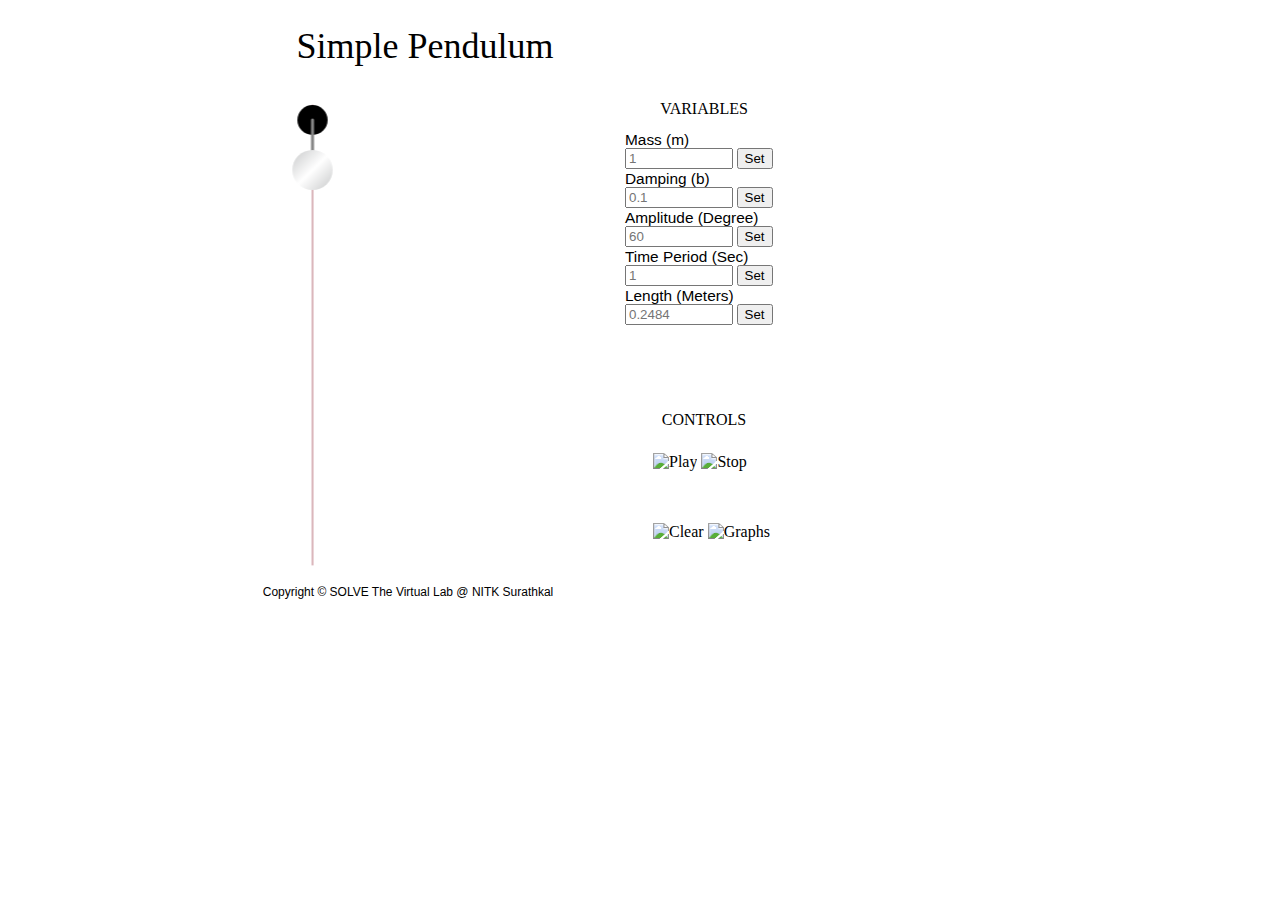
==== commit 3564d7e0: "15-02-2020-1018" ====
--- a/index.html
+++ b/index.html
@@ -9,6 +9,7 @@
     <!-- DND-Required css and js files -->
     <link rel="stylesheet" href="sins/MOMstyle.css" />
 
+    <!--<link rel="stylesheet" href="https://maxcdn.bootstrapcdn.com/bootstrap/3.4.1/css/bootstrap.min.css">-->
     <script src='http://ajax.googleapis.com/ajax/libs/jquery/1.9.0/jquery.min.js'></script>
     <script src='http://ajax.googleapis.com/ajax/libs/jqueryui/1.10.0/jquery-ui.min.js'></script>
     <!-- <script type="text/javascript" src= "sins/MOMscript.js"></script> -->
@@ -18,7 +19,7 @@
         var b = 0.1;
         var record=true;                                            // flag for recording graph values
         var period = 1000; //ms                                     // time period of oscillations
-        var pendulumLength = 100;                                   // for animation purposes
+        var pendulumLength = 50;                                    // for animation purposes
         var startTime = Date.now();                                 // for calculating time periods
         var start_stop_trigger=true;                                // for indicating simulation condition
         var amplitude0 = Math.PI / 3;                               // 60 degrees
@@ -26,7 +27,7 @@
         var amplitude_graph = new Array();                          // for graphing purposes
         var time_graph = new Array();                               // for graphing purposes
         var amplitude_buffer=amplitude0;                            // for taking input amplitude
-        var length=((period*2/1000)**2*9.80665)/(2*Math.PI)**2;     // length of the pendulum
+        var length=((period/1000)**2*9.80665)/(2*Math.PI)**2;     // length of the pendulum
 
         function begin(){                                           // function is called when start button is clicked
 
@@ -165,7 +166,7 @@
             // startTime = Date.now();
         }
 
-        function getInputValue_amplitude(){
+        function getInputValue_amplitude(){                         // function is called to retrieve the input for amplitude
 
             // Selecting the input element and get its value
             var inputVal = document.getElementById("amplitude").value;
@@ -191,7 +192,7 @@
             clearinput();
         }
 
-        function getInputValue_timeperiod(){
+        function getInputValue_timeperiod(){                        // function is called to retrieve the input for time period
 
             // Selecting the input element and get its value
             var inputVal = document.getElementById("time_period").value;
@@ -206,12 +207,12 @@
                 alert("Enter Value greater than 0");
             }
 
-            clearinput();
+            clearinput();                                           // clear input values typed in the input boxes
             document.getElementById("time_period").placeholder = period/1000;
-            length=((period*2/1000)**2*9.80665)/(2*Math.PI)**2;
+            length=((period/1000)**2*9.80665)/(2*Math.PI)**2;
             length=length.toFixed(4);
-            document.getElementById("length").placeholder = length;                                                     // length/0.09936=x/100
-            pendulumLength=(length*100)/0.9936;                                                                         // length*100/0.9936=pend_len
+            document.getElementById("length").placeholder = length; // length/0.09936=x/100
+            pendulumLength=(length*50)/0.2484;                     // length*100/0.9936=pend_len
         }
 
         function getInputValue_length(){
@@ -233,8 +234,8 @@
             document.getElementById("length").placeholder = length;
             period=1000*2*Math.PI*Math.sqrt(length/9.80665);
             period=period.toFixed(4);
-            document.getElementById("time_period").placeholder = period/2000;
-            pendulumLength=(length*100)/0.9936;                                                                         // length*100/0.9936=pend_len
+            document.getElementById("time_period").placeholder = period/1000;
+            pendulumLength=(length*50)/0.2484;                                                                         // length*100/0.9936=pend_len
             // startTime = Date.now();
         }
 
@@ -358,11 +359,10 @@
             // var amplitude0 = Math.PI / 4; // 45 degrees
             var amplitude = amplitude0;
             var theta = 0;
-            var pendulumWidth = 5;
+            var pendulumWidth = 3;
             var rotationPointX = canvas.width / 2;
             var rotationPointY = 20;
             startTime = Date.now();
-
 
             anim.setStage(function(){
                 elapsed = Date.now()-startTime;
@@ -371,7 +371,7 @@
                 //    amplitude = amplitude0*Math.exp((-b/2*m)*(this.getTime()) / period)
                 //    amplitude = amplitude0*Math.exp((-b/2*m)*(this.getTime()) / period)
                 //    theta = (amplitude0*Math.exp((-b/2*m)*(this.getTime()) / period) * Math.sin((2 * Math.PI * this.getTime()) / period)) + Math.PI / 2;
-                theta = (amplitude0*Math.exp((-b/2*m)*(elapsed) / period*0.5) * Math.cos((2 * Math.PI * elapsed) / period*0.5)) + Math.PI / 2;
+                theta = (amplitude0*Math.exp((-b/2*m)*(elapsed) / period) * Math.cos((2 * Math.PI * elapsed) / period)) + Math.PI / 2;
 
                 if(start_stop_trigger===false && record===true){            //creating array for graphing
 
@@ -421,7 +421,7 @@
 
                 //  draw bottom circle
                 context.beginPath();
-                context.arc(endPointX, endPointY, 25, 0, 2 * Math.PI, false);
+                context.arc(endPointX, endPointY, 20, 0, 2 * Math.PI, false);
                 var grd = context.createLinearGradient(endPointX - 50, endPointY - 50, endPointX + 50, endPointY + 50);
                 var bobcolour="#777a7c";        //Aluminium->#848789  Darker->#777a7c
                 grd.addColorStop(0, bobcolour);
@@ -432,6 +432,7 @@
             });
             anim.start();
         };
+
     </script>
 
 </head>
@@ -500,7 +501,7 @@
 
             <div class="varname">
                 <p title="Link Length">Length (Meters)</p>
-                <input type="number" placeholder="0.9936" id="length" autocomplete="off" size="20">
+                <input type="number" placeholder="0.2484" id="length" autocomplete="off" size="20">
             </div>
             <button id="length_button" type="button" onclick="getInputValue_length();">Set</button><br>
 
@@ -508,9 +509,6 @@
                 <div id="Time_Elapsed"></div>
             </div>
 
-        </div>
-        <div id="helpdiv" align="baseline">
-            <img id="help" src="sins/help.png">
         </div>
     </div>
 
--- a/sins/MOMstyle.css
+++ b/sins/MOMstyle.css
@@ -1,4 +1,5 @@
-div#container 
+
+div#container
 {
 	width: 800px;
 	height: 600px;
